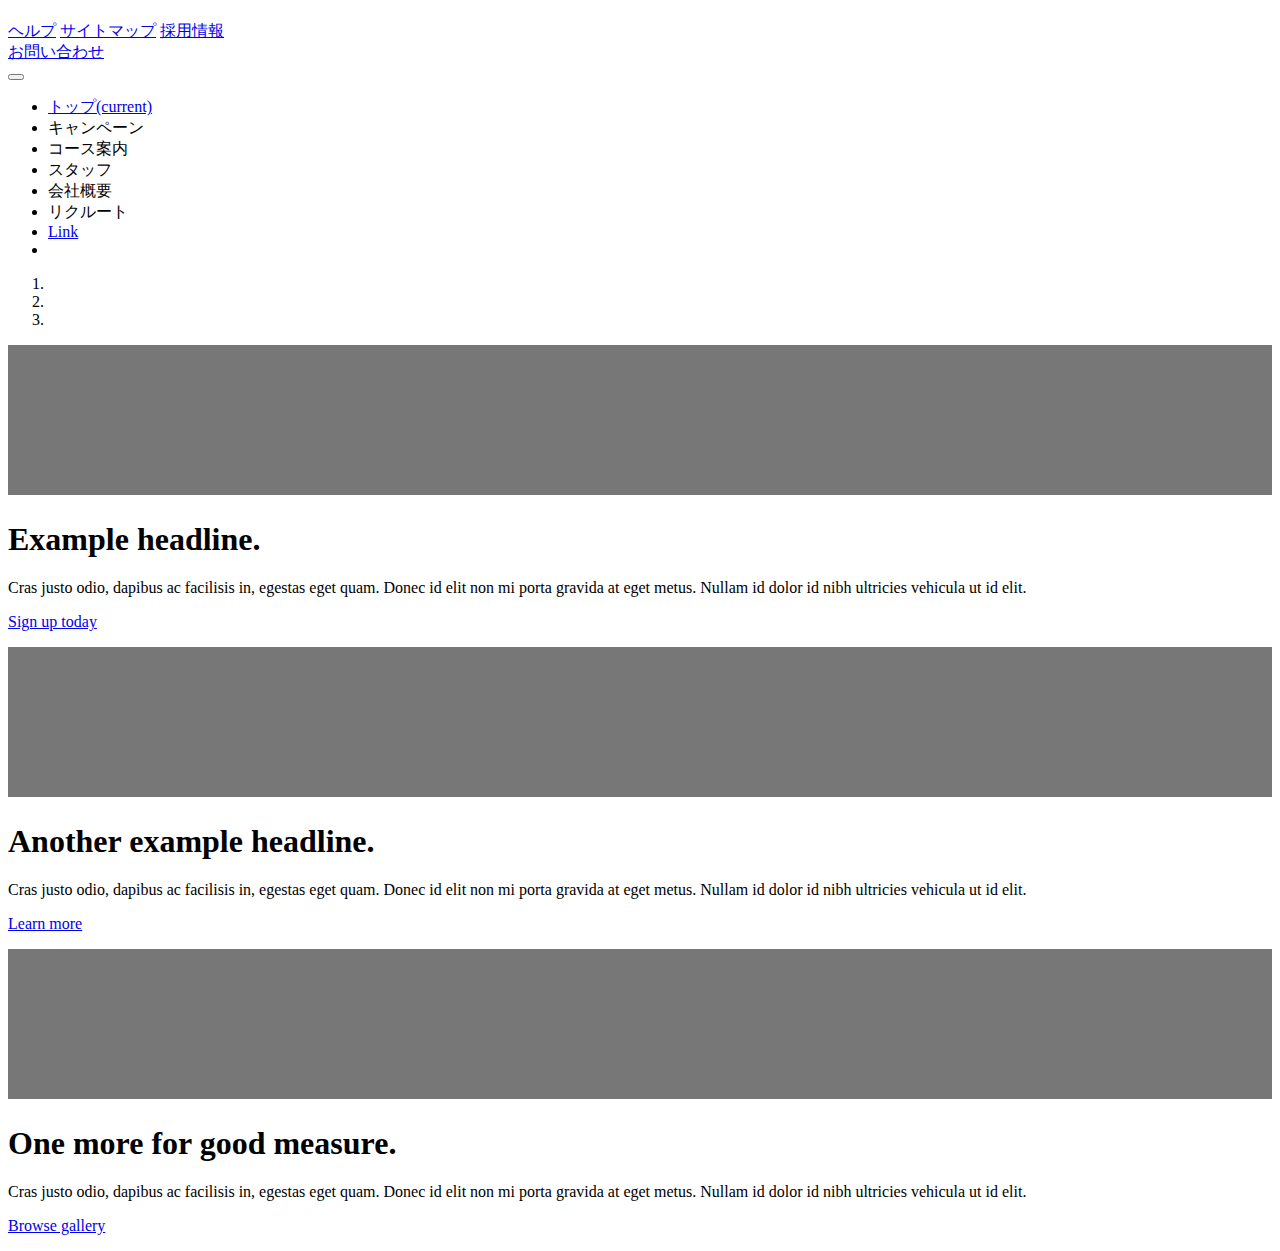
==== assets/index.html @ 90643aac "add nav" ====
<!DOCTYPE html>
<html lang="ja">

<head>
    <meta charset="UTF-8">
    <title>SkyTravel</title>
    <meta name="viewport" content="width=, initial-scale=1.0">
    <link rel="stylesheet" href="css/style.css">
    <link rel="stylesheet" href="https://maxcdn.bootstrapcdn.com/font-awesome/4.6.2/css/font-awesome.min.css" />
    <link rel="icon" type="image/png" href="images/favicon.png">
</head>

<body>
    <header>
        <div class="container flex-column flex-md-row align-items-center p-3 px-md-4">
            <h1 class="my-0 mr-md-auto font-weight-normal"><a href="images/logo.png" alt="スカイトラベル"></a></h1>
            <nav class="my-2 my-md-0 mr-md-3">
                <a class="p-2 text-dark" href="#">ヘルプ</a>
                <a class="p-2 text-dark" href="#">サイトマップ</a>
                <a class="p-2 text-dark" href="#">採用情報</a>
            </nav>
            <a class="btn btn-outline-primary" href="#recruit">お問い合わせ</a>
        </div>
        <nav class="navbar navbar-expand-md navbar-dark bg-primary">
            <div class="container">
                <button class="navbar-toggler" type="button" data-toggle="collapse" data-target="#navbarCollapse" aria-controls="navbarCollapse" aria-expanded="false" aria-label="Toggle navigation">
                    <span class="navbar-toggler-icon"></span>
                </button>
            </div>
            <div class="collapse navbar-collapse" id="navbarCollapse">
                <ul class="navbar-nav mx-auto d-flexjustify-content-around w-100">
                    <li class="nav-item active">
                        <a class="nav-link" href="#index.html">トップ<span>(current)</span></a></li>
                    <li class="nav-link" href="#campain">キャンペーン</li>
                    <li class="nav-link" href="#course">コース案内</li>
                    <li class="nav-link" href="#staff">スタッフ</li>
                    <li class="nav-link" href="#corporate">会社概要</li>
                    <li class="nav-link" href="#recruit">リクルート</li>
                    </li>
                    <li class="nav-item">
                        <a class="nav-link" href="#">Link</a>
                    </li>
                    <li class="nav-item">
                    </li>
                </ul>
            </div>
        </nav>
    </header>
    <main>
        <div id="myCarousel" class="carousel slide" data-ride="carousel">
            <ol class="carousel-indicators">
                <li data-target="#myCarousel" data-slide-to="0" class="active"></li>
                <li data-target="#myCarousel" data-slide-to="1"></li>
                <li data-target="#myCarousel" data-slide-to="2"></li>
            </ol>
            <div class="carousel-inner">
                <div class="carousel-item active">
                    <svg class="bd-placeholder-img" width="100%" height="100%" xmlns="http://www.w3.org/2000/svg" preserveAspectRatio="xMidYMid slice" focusable="false" role="img">
                        <rect width="100%" height="100%" fill="#777" /></svg>
                    <div class="container">
                        <div class="carousel-caption text-left">
                            <h1>Example headline.</h1>
                            <p>Cras justo odio, dapibus ac facilisis in, egestas eget quam. Donec id elit non mi porta gravida at eget metus. Nullam id dolor id nibh ultricies vehicula ut id elit.</p>
                            <p><a class="btn btn-lg btn-primary" href="#" role="button">Sign up today</a></p>
                        </div>
                    </div>
                </div>
                <div class="carousel-item">
                    <svg class="bd-placeholder-img" width="100%" height="100%" xmlns="http://www.w3.org/2000/svg" preserveAspectRatio="xMidYMid slice" focusable="false" role="img">
                        <rect width="100%" height="100%" fill="#777" /></svg>
                    <div class="container">
                        <div class="carousel-caption">
                            <h1>Another example headline.</h1>
                            <p>Cras justo odio, dapibus ac facilisis in, egestas eget quam. Donec id elit non mi porta gravida at eget metus. Nullam id dolor id nibh ultricies vehicula ut id elit.</p>
                            <p><a class="btn btn-lg btn-primary" href="#" role="button">Learn more</a></p>
                        </div>
                    </div>
                </div>
                <div class="carousel-item">
                    <svg class="bd-placeholder-img" width="100%" height="100%" xmlns="http://www.w3.org/2000/svg" preserveAspectRatio="xMidYMid slice" focusable="false" role="img">
                        <rect width="100%" height="100%" fill="#777" /></svg>
                    <div class="container">
                        <div class="carousel-caption text-right">
                            <h1>One more for good measure.</h1>
                            <p>Cras justo odio, dapibus ac facilisis in, egestas eget quam. Donec id elit non mi porta gravida at eget metus. Nullam id dolor id nibh ultricies vehicula ut id elit.</p>
                            <p><a class="btn btn-lg btn-primary" href="#" role="button">Browse gallery</a></p>
                        </div>
                    </div>
                </div>
            </div>
            <a class="carousel-control-prev" href="#myCarousel" role="button" data-slide="prev">
                <span class="carousel-control-prev-icon" aria-hidden="true"></span>
                <span class="sr-only">Previous</span>
            </a>
            <a class="carousel-control-next" href="#myCarousel" role="button" data-slide="next">
                <span class="carousel-control-next-icon" aria-hidden="true"></span>
                <span class="sr-only">Next</span>
            </a>
        </div>
    </main>
    <script src="https://ajax.googleapis.com/ajax/libs/jquery/3.3.1/jquery.min.js"></script>
    <script src="js/bootstrap.bundle.min.js"></script>
</body>

</html>
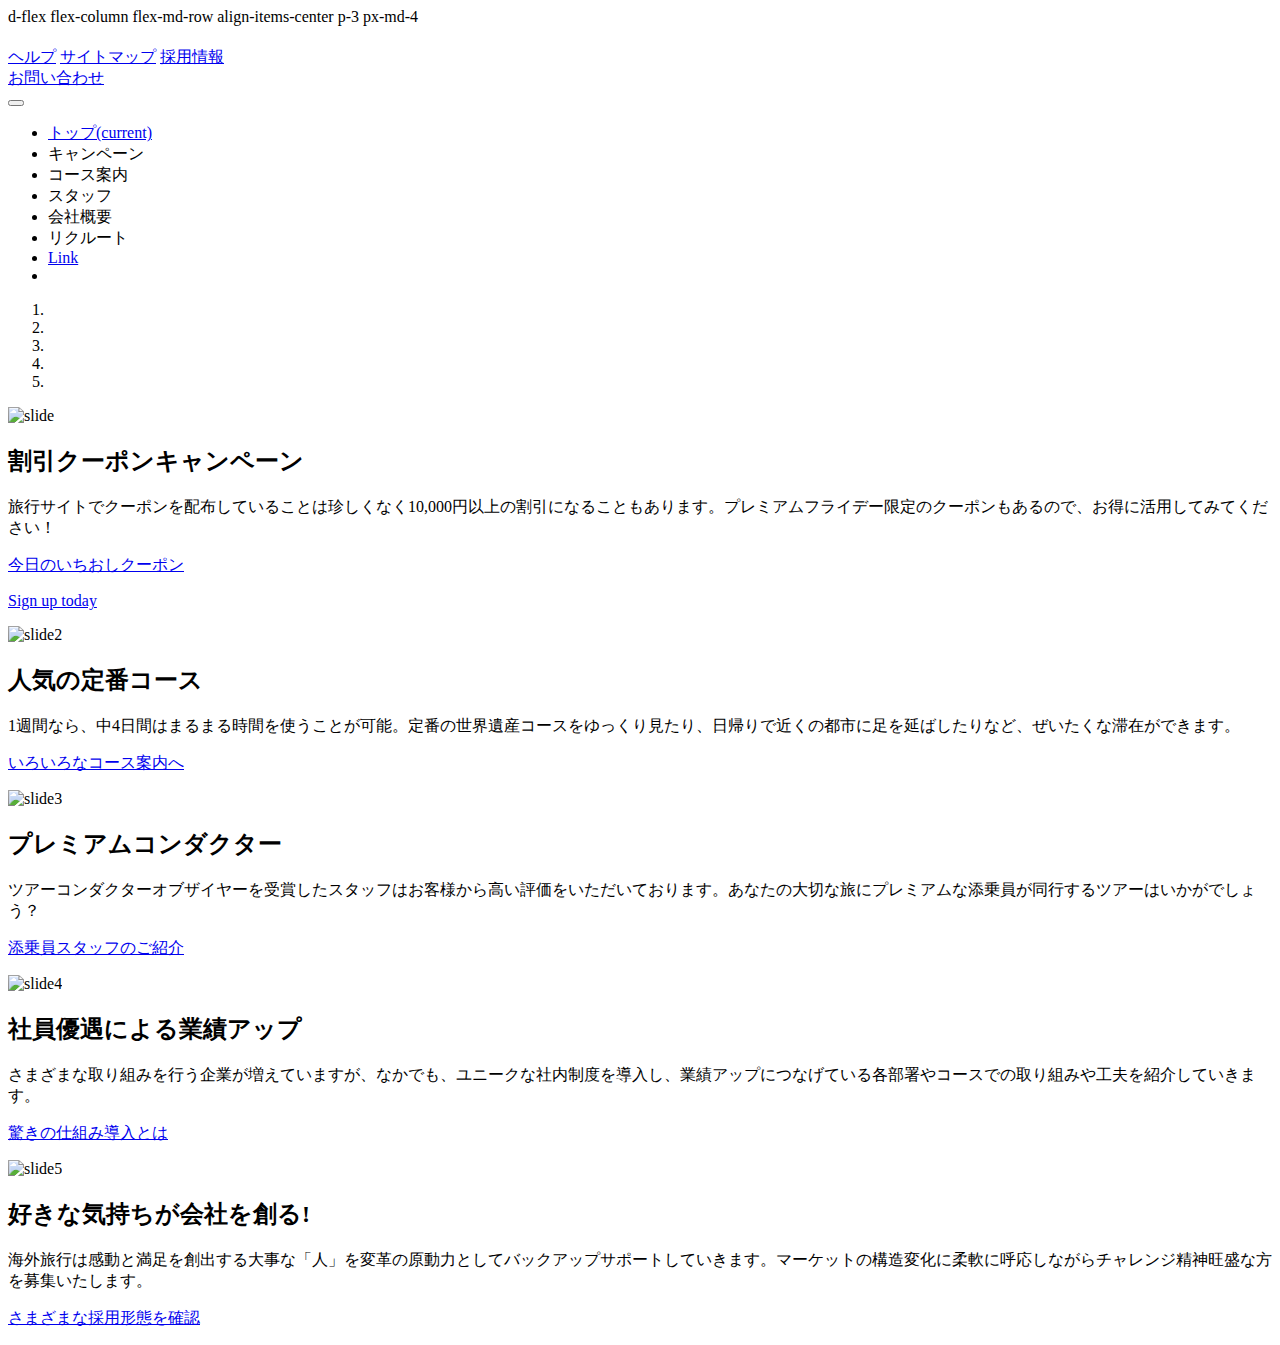
==== commit 33889820: "add carousel" ====
--- a/assets/index.html
+++ b/assets/index.html
@@ -12,8 +12,9 @@
 
 <body>
     <header>
-        <div class="container flex-column flex-md-row align-items-center p-3 px-md-4">
-            <h1 class="my-0 mr-md-auto font-weight-normal"><a href="images/logo.png" alt="スカイトラベル"></a></h1>
+      <div class="mb-3 bg-white border-bottom shadow-sm">d-flex flex-column flex-md-row align-items-center p-3 px-md-4
+        <div class="container flex-column flex-md-row align-items-center p-3">
+            <h1 class="px-md-4 my-0 mr-md-auto font-weight-normal"><a href="images/logo.png" alt="スカイトラベル"></a></h1>
             <nav class="my-2 my-md-0 mr-md-3">
                 <a class="p-2 text-dark" href="#">ヘルプ</a>
                 <a class="p-2 text-dark" href="#">サイトマップ</a>
@@ -47,47 +48,67 @@
         </nav>
     </header>
     <main>
-        <div id="myCarousel" class="carousel slide" data-ride="carousel">
+        <div id="myCarousel" class="container carousel slide" data-ride="carousel">
             <ol class="carousel-indicators">
                 <li data-target="#myCarousel" data-slide-to="0" class="active"></li>
                 <li data-target="#myCarousel" data-slide-to="1"></li>
                 <li data-target="#myCarousel" data-slide-to="2"></li>
+                <li data-target="#myCarousel" data-slide-to="3"></li>
+                <li data-target="#myCarousel" data-slide-to="4"></li>
             </ol>
             <div class="carousel-inner">
                 <div class="carousel-item active">
-                    <svg class="bd-placeholder-img" width="100%" height="100%" xmlns="http://www.w3.org/2000/svg" preserveAspectRatio="xMidYMid slice" focusable="false" role="img">
-                        <rect width="100%" height="100%" fill="#777" /></svg>
+                    <img src="images/slide01.jpg" alt="slide">
                     <div class="container">
-                        <div class="carousel-caption text-left">
-                            <h1>Example headline.</h1>
-                            <p>Cras justo odio, dapibus ac facilisis in, egestas eget quam. Donec id elit non mi porta gravida at eget metus. Nullam id dolor id nibh ultricies vehicula ut id elit.</p>
+                        <div class="carousel-caption text-left" >
+                            <h2>割引クーポンキャンペーン</h2>
+<p>旅行サイトでクーポンを配布していることは珍しくなく10,000円以上の割引になることもあります。プレミアムフライデー限定のクーポンもあるので、お得に活用してみてください！</p>
+<p><a class="btn btn-lg btn-primary" href="#campain" role="button">今日のいちおしクーポン</a></p>
                             <p><a class="btn btn-lg btn-primary" href="#" role="button">Sign up today</a></p>
                         </div>
                     </div>
                 </div>
                 <div class="carousel-item">
-                    <svg class="bd-placeholder-img" width="100%" height="100%" xmlns="http://www.w3.org/2000/svg" preserveAspectRatio="xMidYMid slice" focusable="false" role="img">
-                        <rect width="100%" height="100%" fill="#777" /></svg>
+                <img src="images/slide02.jpg" alt="slide2">
                     <div class="container">
                         <div class="carousel-caption">
-                            <h1>Another example headline.</h1>
-                            <p>Cras justo odio, dapibus ac facilisis in, egestas eget quam. Donec id elit non mi porta gravida at eget metus. Nullam id dolor id nibh ultricies vehicula ut id elit.</p>
-                            <p><a class="btn btn-lg btn-primary" href="#" role="button">Learn more</a></p>
+                            <h2>人気の定番コース</h2>
+<p>1週間なら、中4日間はまるまる時間を使うことが可能。定番の世界遺産コースをゆっくり見たり、日帰りで近くの都市に足を延ばしたりなど、ぜいたくな滞在ができます。</p>
+<p><a class="btn btn-lg btn-primary" href="#course" role="button">いろいろなコース案内へ</a></p>
                         </div>
                     </div>
                 </div>
                 <div class="carousel-item">
-                    <svg class="bd-placeholder-img" width="100%" height="100%" xmlns="http://www.w3.org/2000/svg" preserveAspectRatio="xMidYMid slice" focusable="false" role="img">
-                        <rect width="100%" height="100%" fill="#777" /></svg>
+                 <img src="images/slide03.jpg" alt="slide3">
                     <div class="container">
                         <div class="carousel-caption text-right">
-                            <h1>One more for good measure.</h1>
-                            <p>Cras justo odio, dapibus ac facilisis in, egestas eget quam. Donec id elit non mi porta gravida at eget metus. Nullam id dolor id nibh ultricies vehicula ut id elit.</p>
-                            <p><a class="btn btn-lg btn-primary" href="#" role="button">Browse gallery</a></p>
+                            <h2>プレミアムコンダクター</h2>
+<p>ツアーコンダクターオブザイヤーを受賞したスタッフはお客様から高い評価をいただいております。あなたの大切な旅にプレミアムな添乗員が同行するツアーはいかがでしょう？</p>
+<p><a class="btn btn-lg btn-primary" href="#staff" role="button">添乗員スタッフのご紹介</a></p>
                         </div>
                     </div>
                 </div>
-            </div>
+                <div class="carousel-item">
+                <img src="images/slide04.jpg" alt="slide4">
+                    <div class="container">
+                        <div class="carousel-caption">
+                            <h2>社員優遇による業績アップ</h2>
+<p>さまざまな取り組みを行う企業が増えていますが、なかでも、ユニークな社内制度を導入し、業績アップにつなげている各部署やコースでの取り組みや工夫を紹介していきます。</p>
+<p><a class="btn btn-lg btn-primary" href="#corporate" role="button">驚きの仕組み導入とは</a></p>
+                        </div>
+                    </div>
+                </div>
+                <div class="carousel-item">
+                 <img src="images/slide05.jpg" alt="slide5">
+                    <div class="container">
+                        <div class="carousel-caption text-right style="top:50px">
+                         <h2>好きな気持ちが会社を創る!</h2>
+<p>海外旅行は感動と満足を創出する大事な「人」を変革の原動力としてバックアップサポートしていきます。マーケットの構造変化に柔軟に呼応しながらチャレンジ精神旺盛な方を募集いたします。</p>
+<p><a class="btn btn-lg btn-primary" href="#recruit" role="button">さまざまな採用形態を確認</a></p>
+
+                        </div>
+                    </div>
+                </div>
             <a class="carousel-control-prev" href="#myCarousel" role="button" data-slide="prev">
                 <span class="carousel-control-prev-icon" aria-hidden="true"></span>
                 <span class="sr-only">Previous</span>
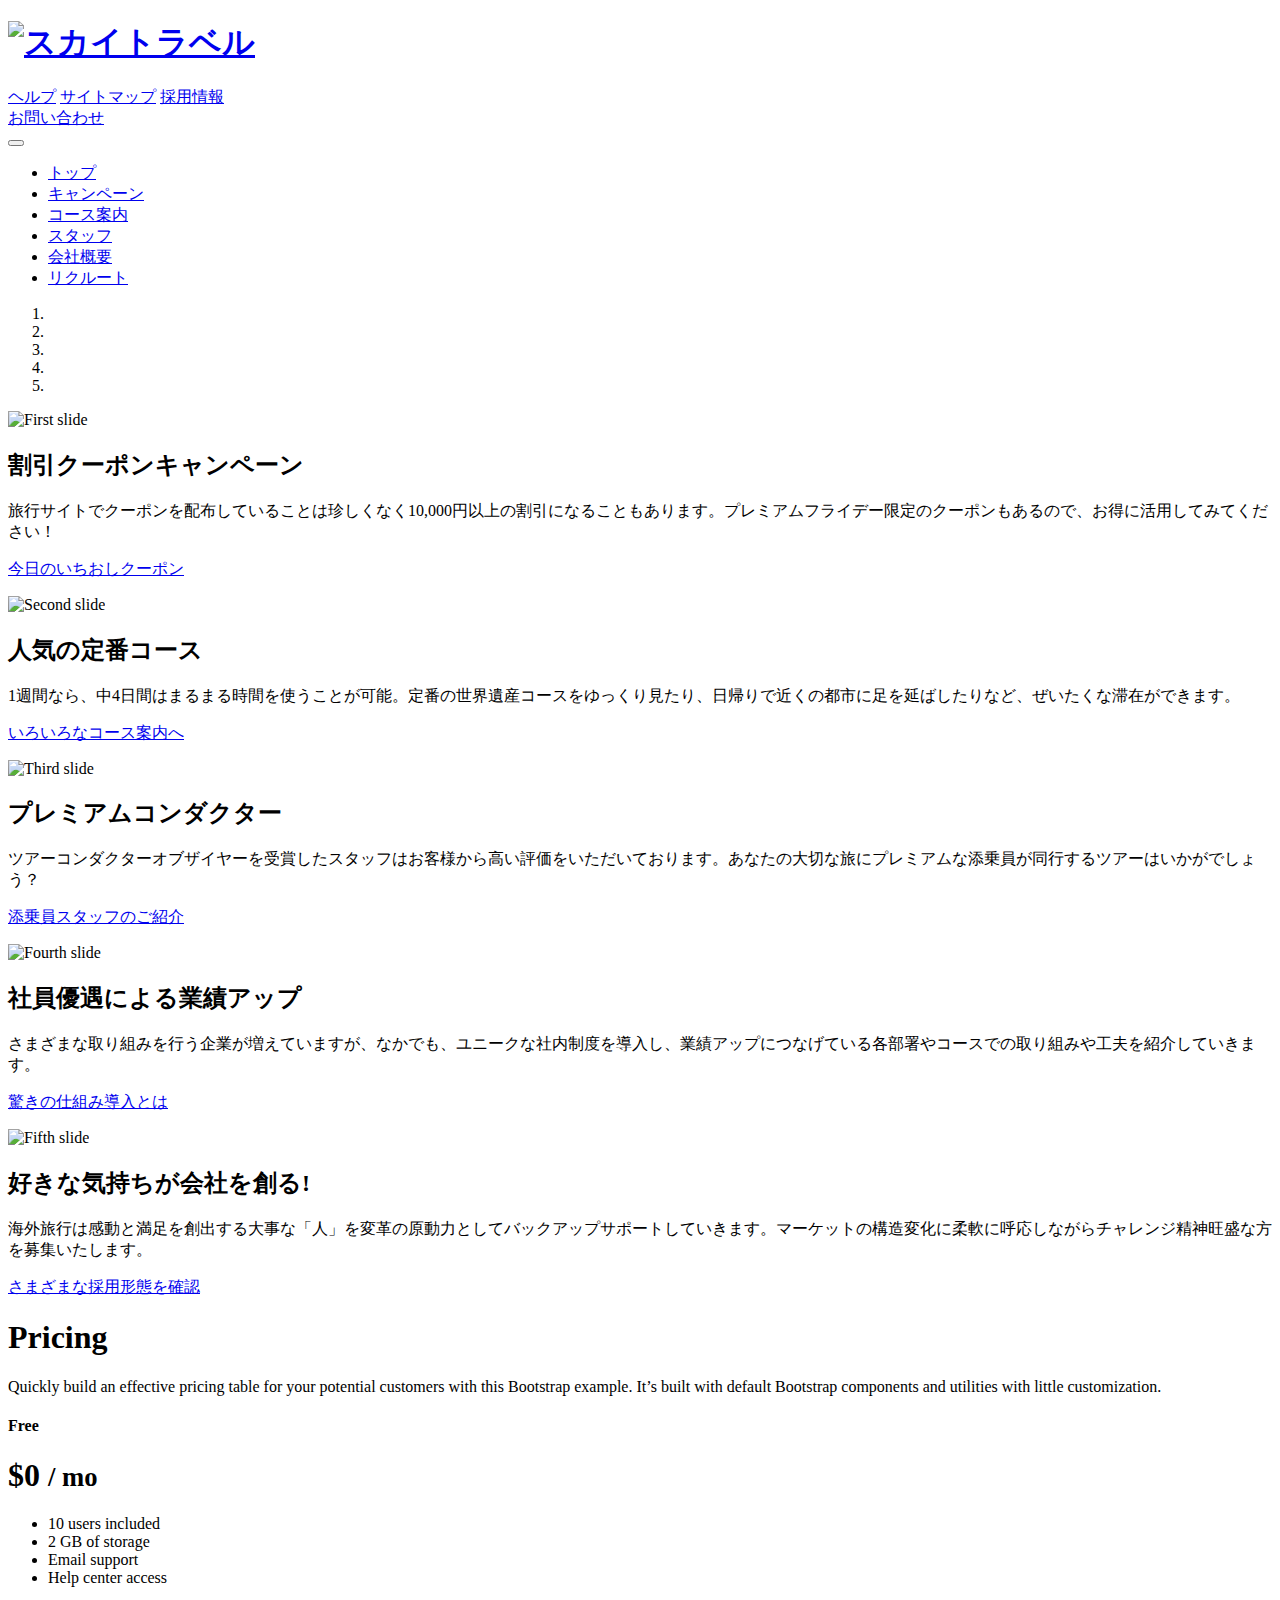
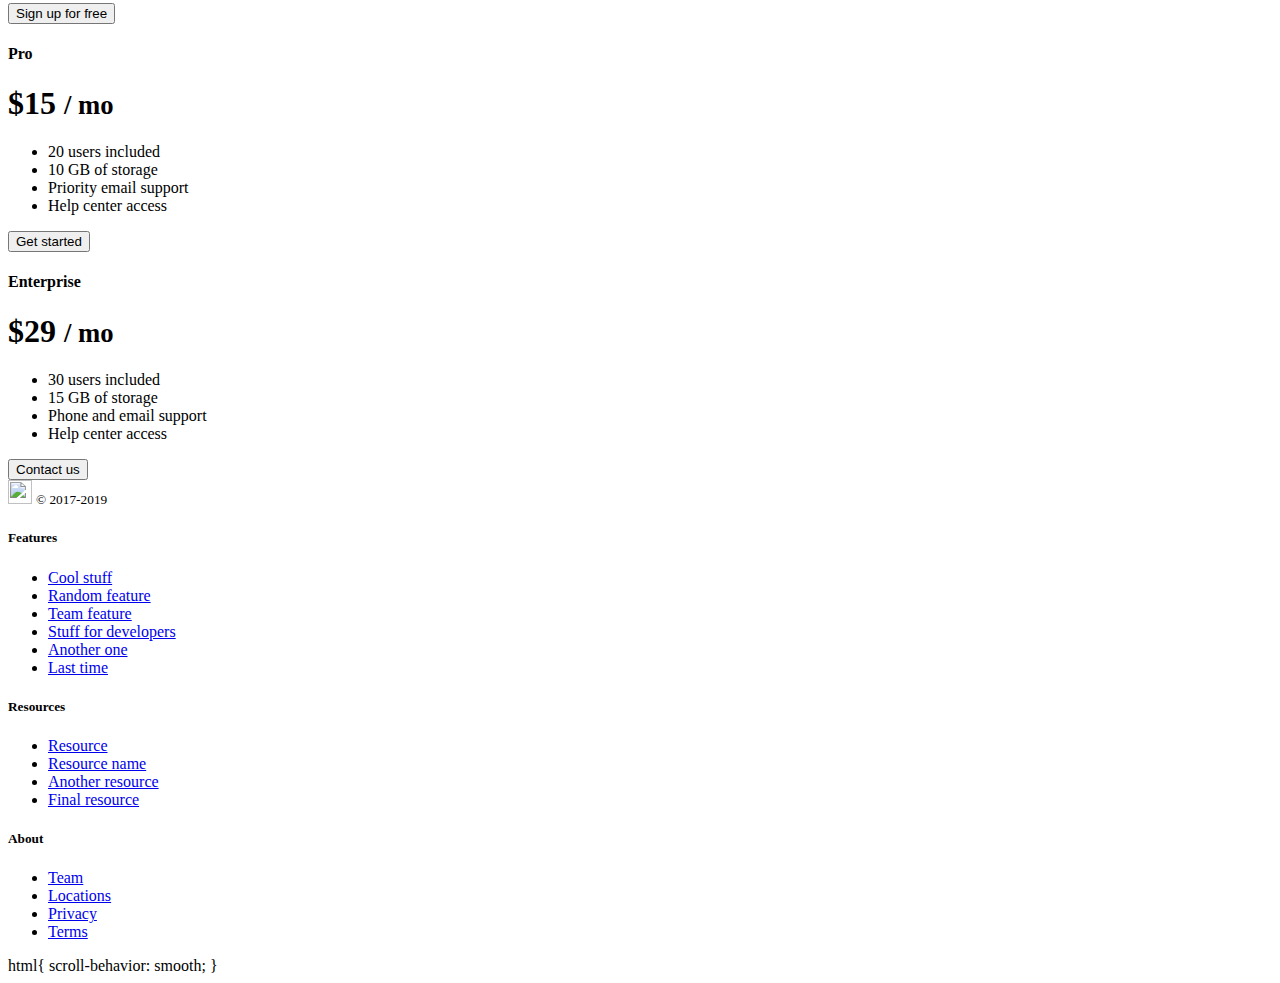
==== commit 6c75095a: "add campain" ====
--- a/assets/index.html
+++ b/assets/index.html
@@ -4,7 +4,7 @@
 <head>
     <meta charset="UTF-8">
     <title>SkyTravel</title>
-    <meta name="viewport" content="width=, initial-scale=1.0">
+    <meta name="viewport" content="width=device-width, initial-scale=1.0">
     <link rel="stylesheet" href="css/style.css">
     <link rel="stylesheet" href="https://maxcdn.bootstrapcdn.com/font-awesome/4.6.2/css/font-awesome.min.css" />
     <link rel="icon" type="image/png" href="images/favicon.png">
@@ -12,9 +12,8 @@
 
 <body>
     <header>
-      <div class="mb-3 bg-white border-bottom shadow-sm">d-flex flex-column flex-md-row align-items-center p-3 px-md-4
-        <div class="container flex-column flex-md-row align-items-center p-3">
-            <h1 class="px-md-4 my-0 mr-md-auto font-weight-normal"><a href="images/logo.png" alt="スカイトラベル"></a></h1>
+        <div class="container d-flex flex-column flex-md-row align-items-center p-3 px-md-4">
+            <h1 class="my-0 mr-md-auto font-weight-normal"><a href="#"><img src="images/logo.png" alt="スカイトラベル"></a></h1>
             <nav class="my-2 my-md-0 mr-md-3">
                 <a class="p-2 text-dark" href="#">ヘルプ</a>
                 <a class="p-2 text-dark" href="#">サイトマップ</a>
@@ -27,28 +26,33 @@
                 <button class="navbar-toggler" type="button" data-toggle="collapse" data-target="#navbarCollapse" aria-controls="navbarCollapse" aria-expanded="false" aria-label="Toggle navigation">
                     <span class="navbar-toggler-icon"></span>
                 </button>
-            </div>
-            <div class="collapse navbar-collapse" id="navbarCollapse">
-                <ul class="navbar-nav mx-auto d-flexjustify-content-around w-100">
-                    <li class="nav-item active">
-                        <a class="nav-link" href="#index.html">トップ<span>(current)</span></a></li>
-                    <li class="nav-link" href="#campain">キャンペーン</li>
-                    <li class="nav-link" href="#course">コース案内</li>
-                    <li class="nav-link" href="#staff">スタッフ</li>
-                    <li class="nav-link" href="#corporate">会社概要</li>
-                    <li class="nav-link" href="#recruit">リクルート</li>
-                    </li>
-                    <li class="nav-item">
-                        <a class="nav-link" href="#">Link</a>
-                    </li>
-                    <li class="nav-item">
-                    </li>
-                </ul>
+                <div class="collapse navbar-collapse" id="navbarCollapse">
+                    <ul class="navbar-nav mx-auto d-flex justify-content-between w-100">
+                        <li class="nav-item active">
+                            <a class="nav-link" href="index.html">トップ</a>
+                        </li>
+                        <li class="nav-item">
+                            <a href="#campain" class="nav-link">キャンペーン</a>
+                        </li>
+                        <li class="nav-item">
+                            <a href="#course" class="nav-link">コース案内</a>
+                        </li>
+                        <li class="nav-item">
+                            <a href="#staff" class="nav-link">スタッフ</a>
+                        </li>
+                        <li class="nav-item">
+                            <a href="#corporate" class="nav-link">会社概要</a>
+                        </li>
+                        <li class="nav-item">
+                            <a href="#recruit" class="nav-link">リクルート</a>
+                        </li>
+                    </ul>
+                </div>
             </div>
         </nav>
     </header>
     <main>
-        <div id="myCarousel" class="container carousel slide" data-ride="carousel">
+        <div id="myCarousel" class="carousel slide" data-ride="carousel">
             <ol class="carousel-indicators">
                 <li data-target="#myCarousel" data-slide-to="0" class="active"></li>
                 <li data-target="#myCarousel" data-slide-to="1"></li>
@@ -58,57 +62,56 @@
             </ol>
             <div class="carousel-inner">
                 <div class="carousel-item active">
-                    <img src="images/slide01.jpg" alt="slide">
-                    <div class="container">
-                        <div class="carousel-caption text-left" >
+                    <img src="images/slide01.jpg" alt="First slide">
+                    <div class="container">
+                        <div class="carousel-caption text-left">
                             <h2>割引クーポンキャンペーン</h2>
-<p>旅行サイトでクーポンを配布していることは珍しくなく10,000円以上の割引になることもあります。プレミアムフライデー限定のクーポンもあるので、お得に活用してみてください！</p>
-<p><a class="btn btn-lg btn-primary" href="#campain" role="button">今日のいちおしクーポン</a></p>
-                            <p><a class="btn btn-lg btn-primary" href="#" role="button">Sign up today</a></p>
-                        </div>
-                    </div>
-                </div>
-                <div class="carousel-item">
-                <img src="images/slide02.jpg" alt="slide2">
+                            <p>旅行サイトでクーポンを配布していることは珍しくなく10,000円以上の割引になることもあります。プレミアムフライデー限定のクーポンもあるので、お得に活用してみてください！</p>
+                            <p><a class="btn btn-lg btn-primary" href="#campain" role="button">今日のいちおしクーポン</a></p>
+                        </div>
+                    </div>
+                </div>
+                <div class="carousel-item">
+                    <img src="images/slide02.jpg" alt=" Second slide">
                     <div class="container">
                         <div class="carousel-caption">
                             <h2>人気の定番コース</h2>
-<p>1週間なら、中4日間はまるまる時間を使うことが可能。定番の世界遺産コースをゆっくり見たり、日帰りで近くの都市に足を延ばしたりなど、ぜいたくな滞在ができます。</p>
-<p><a class="btn btn-lg btn-primary" href="#course" role="button">いろいろなコース案内へ</a></p>
-                        </div>
-                    </div>
-                </div>
-                <div class="carousel-item">
-                 <img src="images/slide03.jpg" alt="slide3">
+                            <p>1週間なら、中4日間はまるまる時間を使うことが可能。定番の世界遺産コースをゆっくり見たり、日帰りで近くの都市に足を延ばしたりなど、ぜいたくな滞在ができます。</p>
+                            <p><a class="btn btn-lg btn-primary" href="#course" role="button">いろいろなコース案内へ</a></p>
+                        </div>
+                    </div>
+                </div>
+                <div class="carousel-item">
+                    <img src="images/slide03.jpg" alt="Third slide">
                     <div class="container">
                         <div class="carousel-caption text-right">
                             <h2>プレミアムコンダクター</h2>
-<p>ツアーコンダクターオブザイヤーを受賞したスタッフはお客様から高い評価をいただいております。あなたの大切な旅にプレミアムな添乗員が同行するツアーはいかがでしょう？</p>
-<p><a class="btn btn-lg btn-primary" href="#staff" role="button">添乗員スタッフのご紹介</a></p>
-                        </div>
-                    </div>
-                </div>
-                <div class="carousel-item">
-                <img src="images/slide04.jpg" alt="slide4">
-                    <div class="container">
-                        <div class="carousel-caption">
+                            <p>ツアーコンダクターオブザイヤーを受賞したスタッフはお客様から高い評価をいただいております。あなたの大切な旅にプレミアムな添乗員が同行するツアーはいかがでしょう？</p>
+                            <p><a class="btn btn-lg btn-primary" href="#staff" role="button">添乗員スタッフのご紹介</a></p>
+                        </div>
+                    </div>
+                </div>
+                <div class="carousel-item">
+                    <img src="images/slide04.jpg" alt="Fourth slide">
+                    <div class="container">
+                        <div class="carousel-caption text-right">
                             <h2>社員優遇による業績アップ</h2>
-<p>さまざまな取り組みを行う企業が増えていますが、なかでも、ユニークな社内制度を導入し、業績アップにつなげている各部署やコースでの取り組みや工夫を紹介していきます。</p>
-<p><a class="btn btn-lg btn-primary" href="#corporate" role="button">驚きの仕組み導入とは</a></p>
-                        </div>
-                    </div>
-                </div>
-                <div class="carousel-item">
-                 <img src="images/slide05.jpg" alt="slide5">
-                    <div class="container">
-                        <div class="carousel-caption text-right style="top:50px">
-                         <h2>好きな気持ちが会社を創る!</h2>
-<p>海外旅行は感動と満足を創出する大事な「人」を変革の原動力としてバックアップサポートしていきます。マーケットの構造変化に柔軟に呼応しながらチャレンジ精神旺盛な方を募集いたします。</p>
-<p><a class="btn btn-lg btn-primary" href="#recruit" role="button">さまざまな採用形態を確認</a></p>
-
-                        </div>
-                    </div>
-                </div>
+                            <p>さまざまな取り組みを行う企業が増えていますが、なかでも、ユニークな社内制度を導入し、業績アップにつなげている各部署やコースでの取り組みや工夫を紹介していきます。</p>
+                            <p><a class="btn btn-lg btn-primary" href="#corporate" role="button">驚きの仕組み導入とは</a></p>
+                        </div>
+                    </div>
+                </div>
+                <div class="carousel-item">
+                    <img src="images/slide05.jpg" alt="Fifth slide">
+                    <div class="container">
+                        <div class="carousel-caption text-right" style="top:50px">
+                            <h2>好きな気持ちが会社を創る!</h2>
+                            <p>海外旅行は感動と満足を創出する大事な「人」を変革の原動力としてバックアップサポートしていきます。マーケットの構造変化に柔軟に呼応しながらチャレンジ精神旺盛な方を募集いたします。</p>
+                            <p><a class="btn btn-lg btn-primary" href="#recruit" role="button">さまざまな採用形態を確認</a></p>
+                        </div>
+                    </div>
+                </div>
+            </div>
             <a class="carousel-control-prev" href="#myCarousel" role="button" data-slide="prev">
                 <span class="carousel-control-prev-icon" aria-hidden="true"></span>
                 <span class="sr-only">Previous</span>
@@ -118,9 +121,105 @@
                 <span class="sr-only">Next</span>
             </a>
         </div>
+        <section class="container my-5" id="campain">
+            <div class="pricing-header px-3 py-3 pt-md-5 pb-md-4 mx-auto text-center">
+                <h1 class="display-4">Pricing</h1>
+                <p class="lead">Quickly build an effective pricing table for your potential customers with this Bootstrap example. It’s built with default Bootstrap components and utilities with little customization.</p>
+            </div>
+            <div class="card-deck mb-3 text-center">
+                <div class="card mb-4 shadow-sm">
+                    <div class="card-header">
+                        <h4 class="my-0 font-weight-normal">Free</h4>
+                    </div>
+                    <div class="card-body">
+                        <h1 class="card-title pricing-card-title">$0 <small class="text-muted">/ mo</small></h1>
+                        <ul class="list-unstyled mt-3 mb-4">
+                            <li>10 users included</li>
+                            <li>2 GB of storage</li>
+                            <li>Email support</li>
+                            <li>Help center access</li>
+                        </ul>
+                        <button type="button" class="btn btn-lg btn-block btn-outline-primary">Sign up for free</button>
+                    </div>
+                </div>
+                <div class="card mb-4 shadow-sm">
+                    <div class="card-header">
+                        <h4 class="my-0 font-weight-normal">Pro</h4>
+                    </div>
+                    <div class="card-body">
+                        <h1 class="card-title pricing-card-title">$15 <small class="text-muted">/ mo</small></h1>
+                        <ul class="list-unstyled mt-3 mb-4">
+                            <li>20 users included</li>
+                            <li>10 GB of storage</li>
+                            <li>Priority email support</li>
+                            <li>Help center access</li>
+                        </ul>
+                        <button type="button" class="btn btn-lg btn-block btn-primary">Get started</button>
+                    </div>
+                </div>
+                <div class="card mb-4 shadow-sm">
+                    <div class="card-header">
+                        <h4 class="my-0 font-weight-normal">Enterprise</h4>
+                    </div>
+                    <div class="card-body">
+                        <h1 class="card-title pricing-card-title">$29 <small class="text-muted">/ mo</small></h1>
+                        <ul class="list-unstyled mt-3 mb-4">
+                            <li>30 users included</li>
+                            <li>15 GB of storage</li>
+                            <li>Phone and email support</li>
+                            <li>Help center access</li>
+                        </ul>
+                        <button type="button" class="btn btn-lg btn-block btn-primary">Contact us</button>
+                    </div>
+                </div>
+            </div>
+        </section>
     </main>
-    <script src="https://ajax.googleapis.com/ajax/libs/jquery/3.3.1/jquery.min.js"></script>
+    <footer class="pt-4 my-md-5 pt-md-5 border-top">
+        <div class="container">
+            <div class="row">
+                <div class="col-12 col-md">
+                    <img class="mb-2" src="images/bootstrap-solid.svg" alt="" width="24" height="24">
+                    <small class="d-block mb-3 text-muted">&copy; 2017-2019</small>
+                </div>
+                <div class="col-6 col-md">
+                    <h5>Features</h5>
+                    <ul class="list-unstyled text-small">
+                        <li><a class="text-muted" href="#">Cool stuff</a></li>
+                        <li><a class="text-muted" href="#">Random feature</a></li>
+                        <li><a class="text-muted" href="#">Team feature</a></li>
+                        <li><a class="text-muted" href="#">Stuff for developers</a></li>
+                        <li><a class="text-muted" href="#">Another one</a></li>
+                        <li><a class="text-muted" href="#">Last time</a></li>
+                    </ul>
+                </div>
+                <div class="col-6 col-md">
+                    <h5>Resources</h5>
+                    <ul class="list-unstyled text-small">
+                        <li><a class="text-muted" href="#">Resource</a></li>
+                        <li><a class="text-muted" href="#">Resource name</a></li>
+                        <li><a class="text-muted" href="#">Another resource</a></li>
+                        <li><a class="text-muted" href="#">Final resource</a></li>
+                    </ul>
+                </div>
+                <div class="col-6 col-md">
+                    <h5>About</h5>
+                    <ul class="list-unstyled text-small">
+                        <li><a class="text-muted" href="#">Team</a></li>
+                        <li><a class="text-muted" href="#">Locations</a></li>
+                        <li><a class="text-muted" href="#">Privacy</a></li>
+                        <li><a class="text-muted" href="#">Terms</a></li>
+                    </ul>
+                </div>
+            </div>
+        </div>
+    </footer>
+    <script src="https://ajax.googleapis.com/ajax/libs/jquery/3.3.1/jquery.min.js">
+    </script>
     <script src="js/bootstrap.bundle.min.js"></script>
+    html{
+    scroll-behavior: smooth;
+}
 </body>
 
 </html>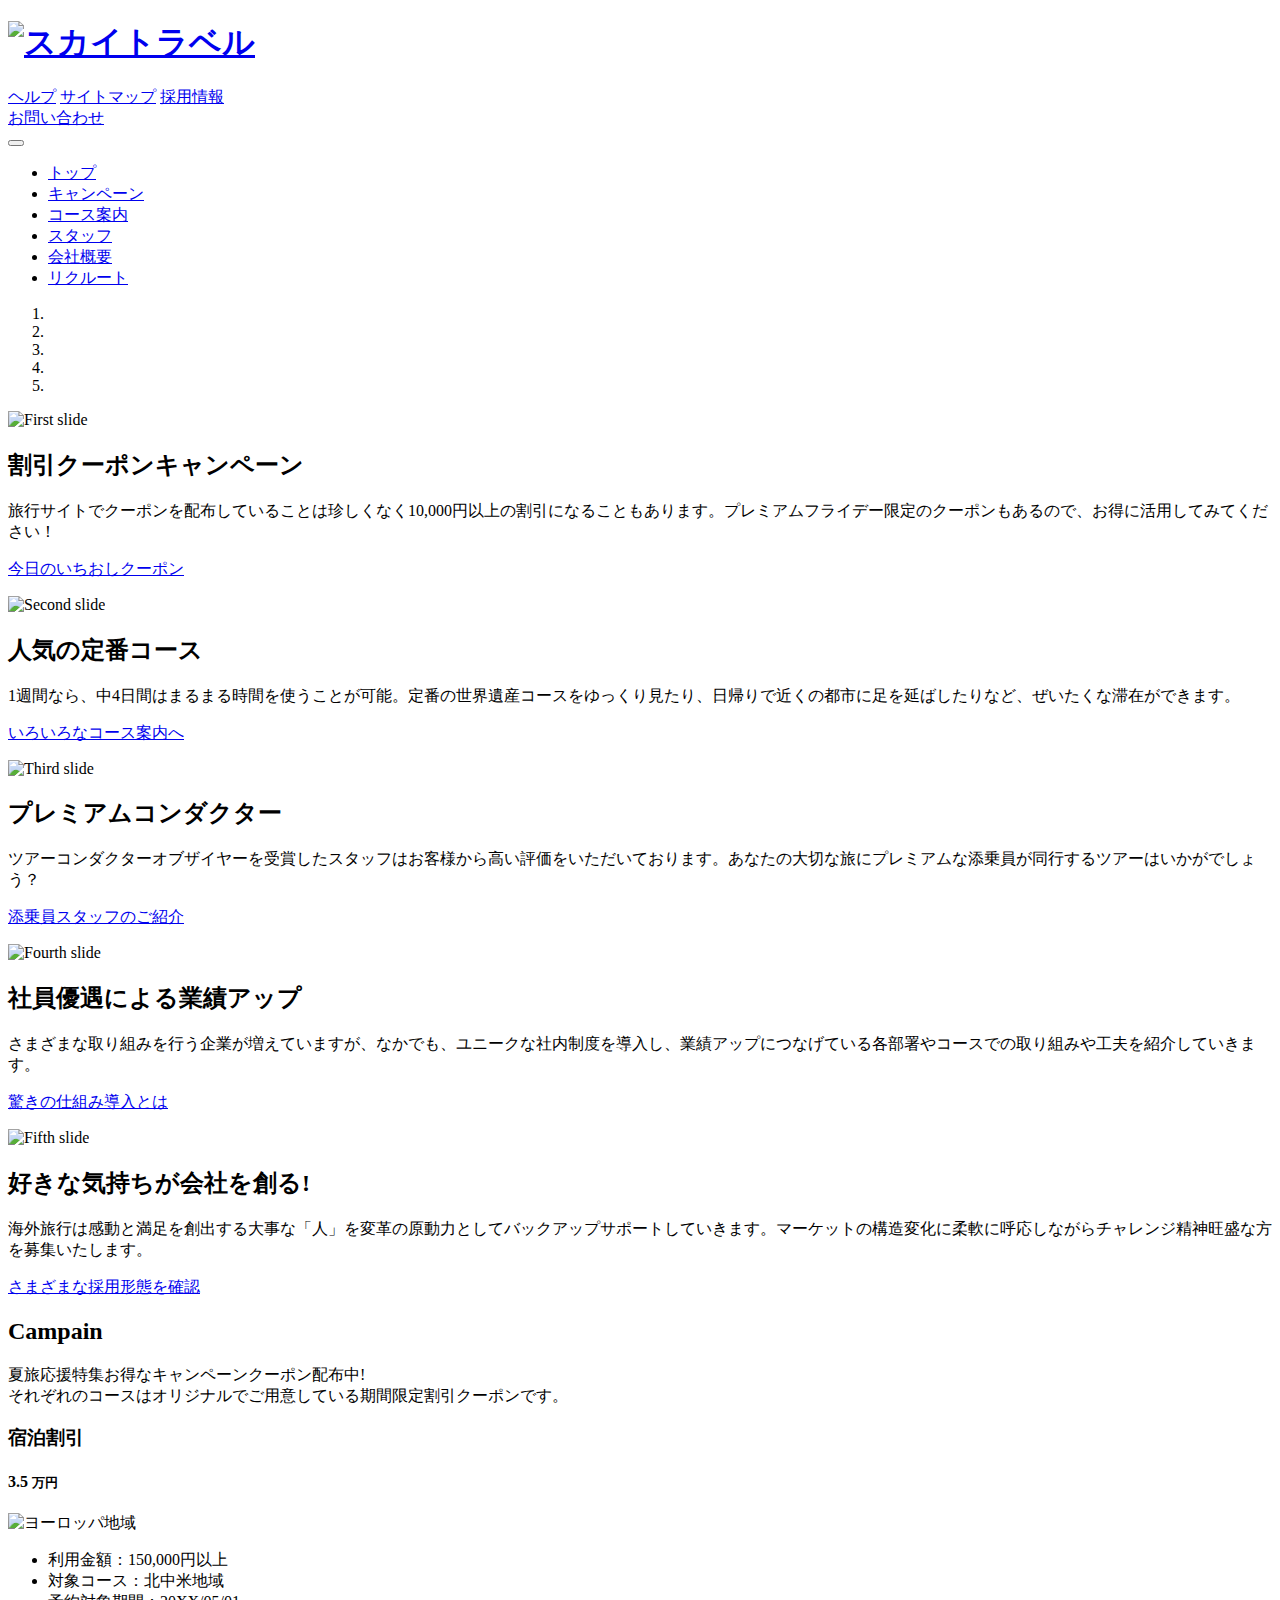
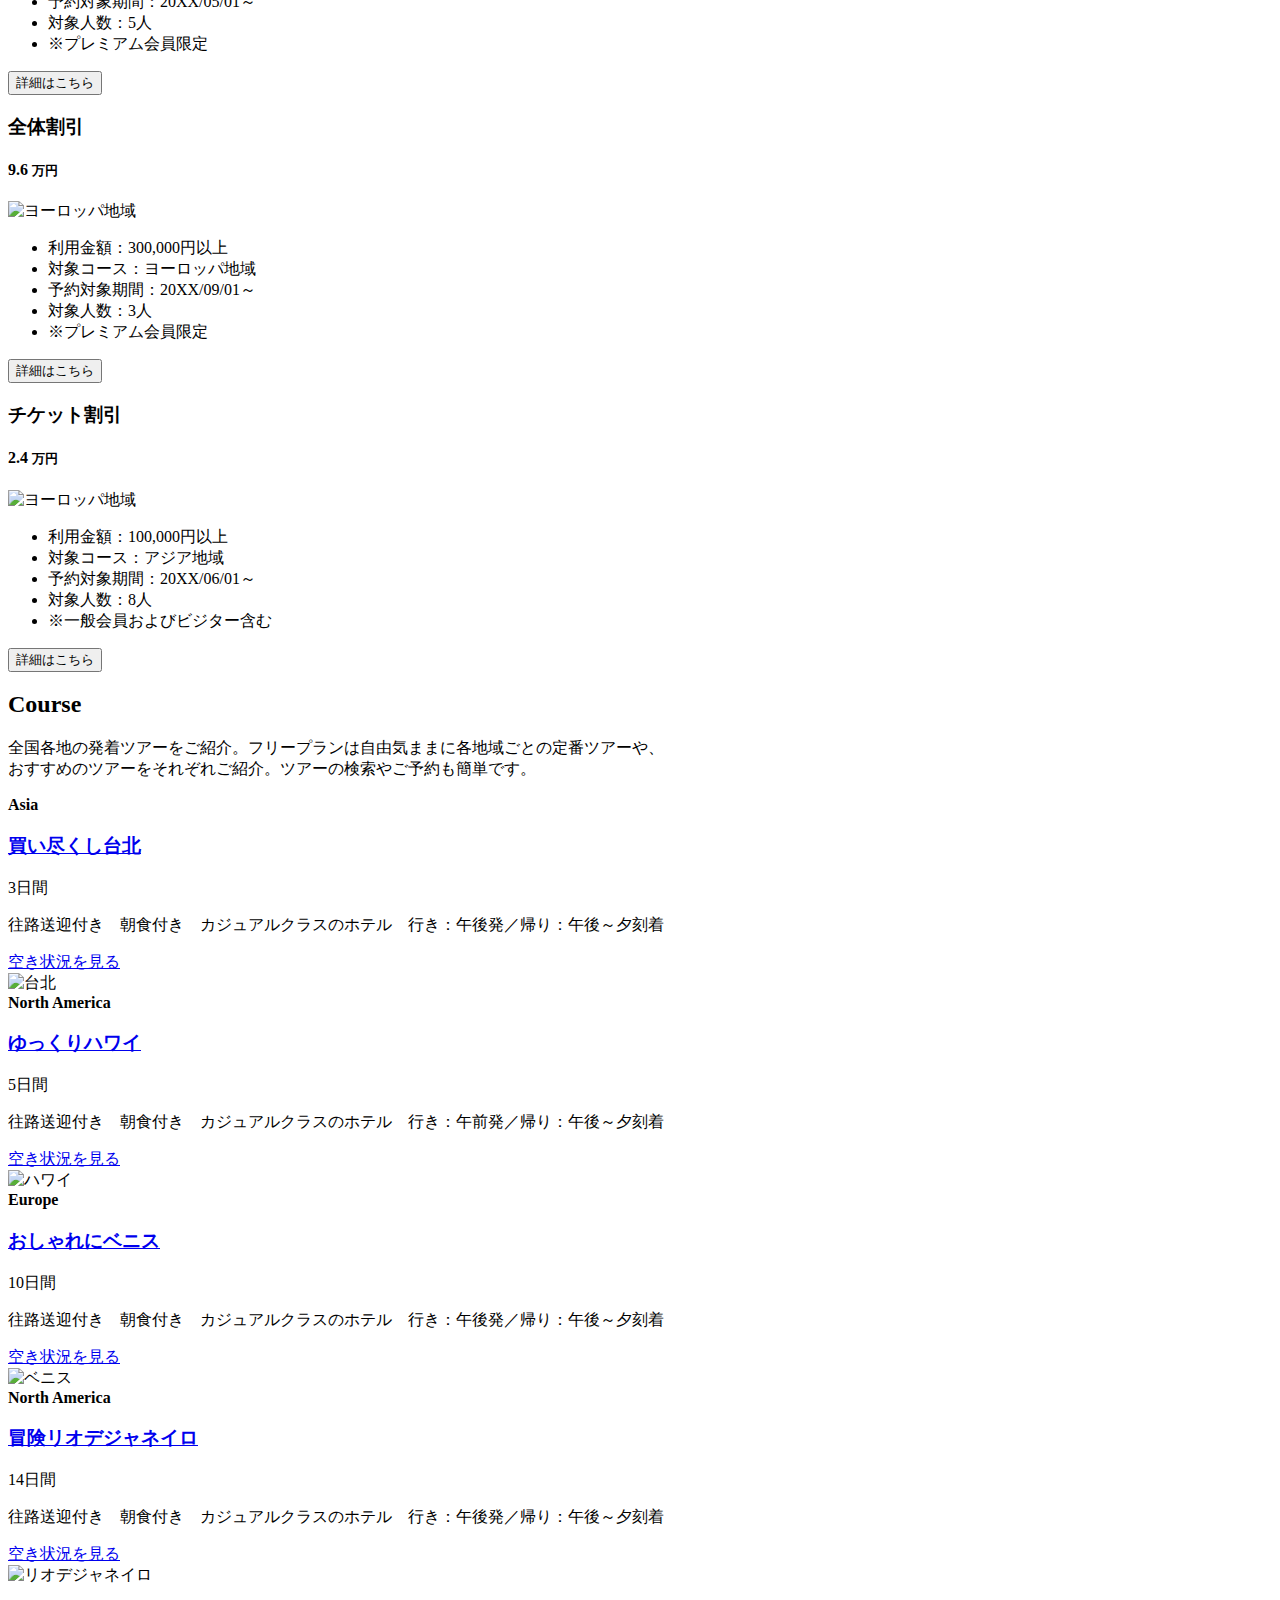
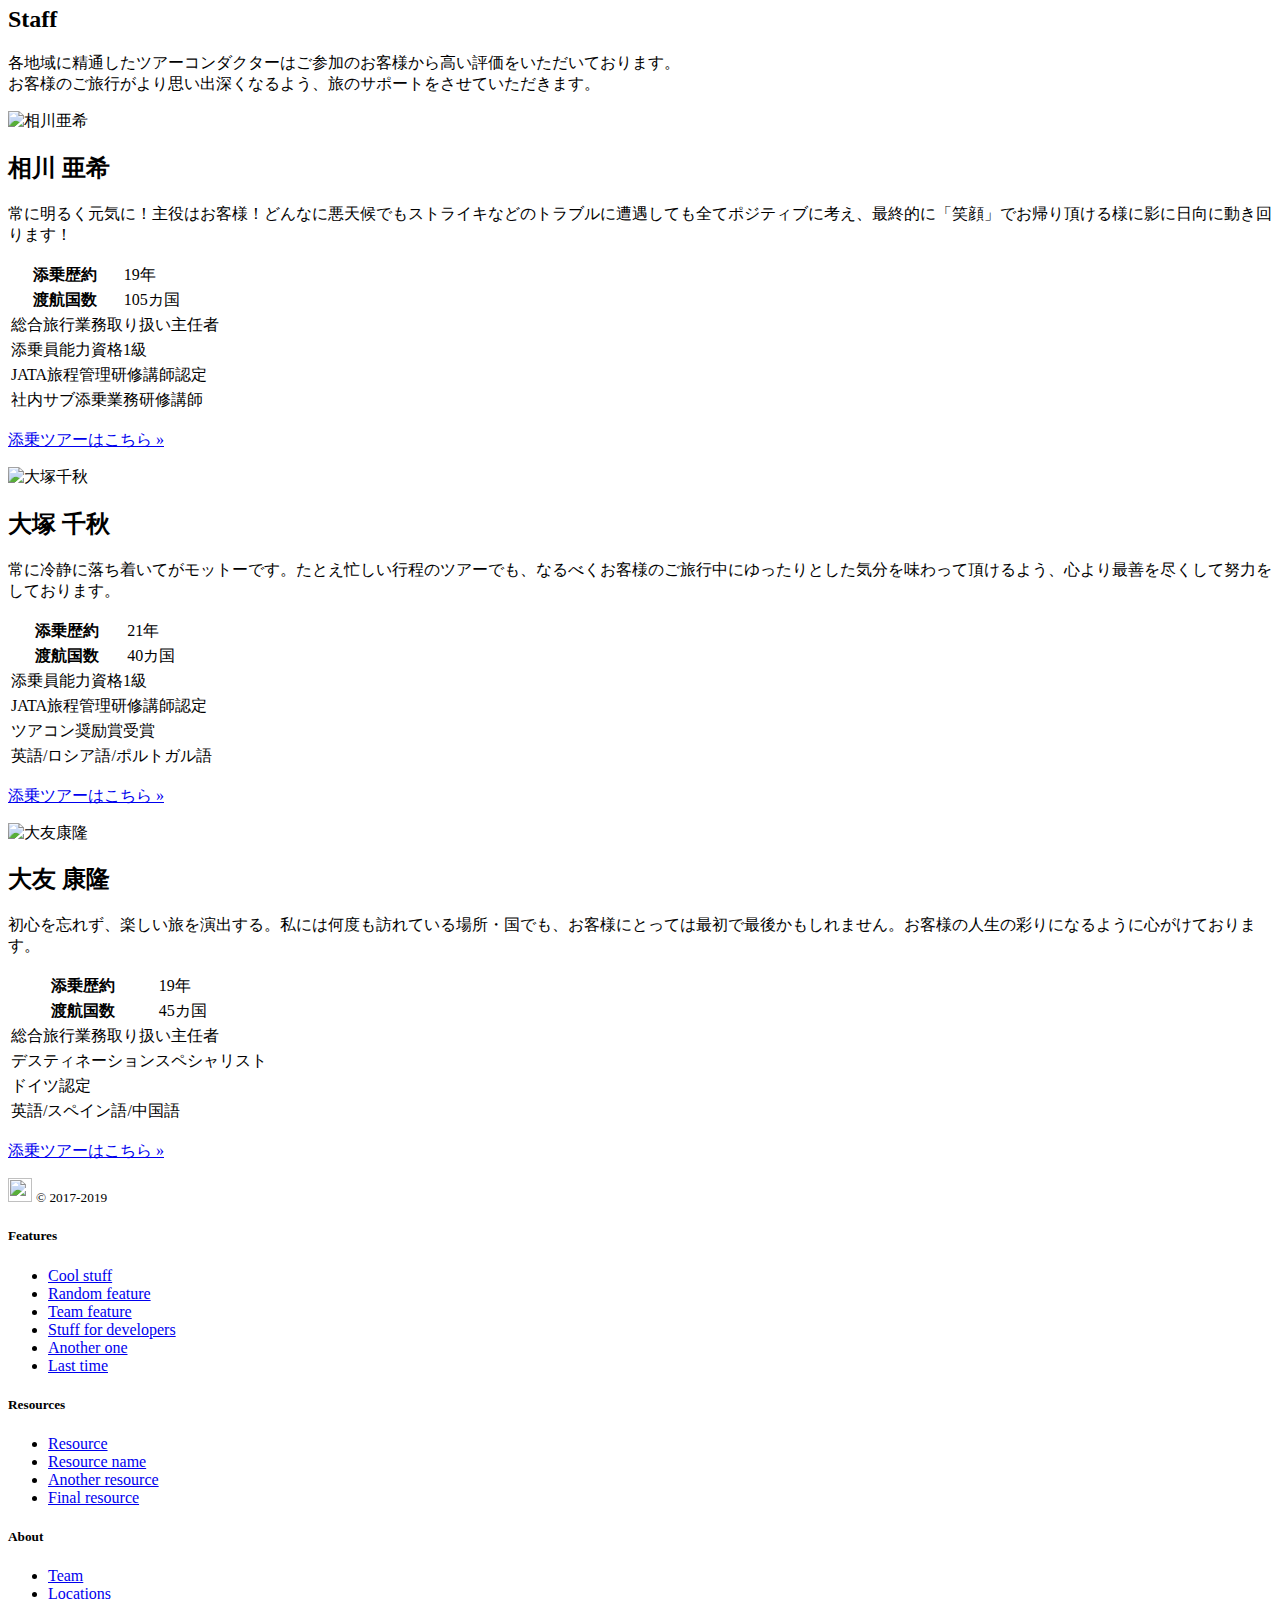
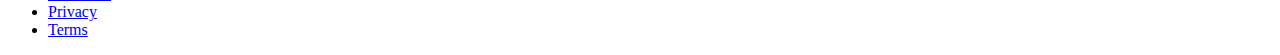
==== commit 9938cf55: "add staff" ====
--- a/assets/index.html
+++ b/assets/index.html
@@ -123,54 +123,224 @@
         </div>
         <section class="container my-5" id="campain">
             <div class="pricing-header px-3 py-3 pt-md-5 pb-md-4 mx-auto text-center">
-                <h1 class="display-4">Pricing</h1>
-                <p class="lead">Quickly build an effective pricing table for your potential customers with this Bootstrap example. It’s built with default Bootstrap components and utilities with little customization.</p>
+                <h2 class="display-4">Campain</h2>
+                <p class="lead">夏旅応援特集お得なキャンペーンクーポン配布中!<br>それぞれのコースはオリジナルでご用意している期間限定割引クーポンです。</p>
             </div>
             <div class="card-deck mb-3 text-center">
                 <div class="card mb-4 shadow-sm">
                     <div class="card-header">
-                        <h4 class="my-0 font-weight-normal">Free</h4>
+                        <h3 class="my-0 font-weight-normal">宿泊割引</h3>
                     </div>
                     <div class="card-body">
-                        <h1 class="card-title pricing-card-title">$0 <small class="text-muted">/ mo</small></h1>
-                        <ul class="list-unstyled mt-3 mb-4">
-                            <li>10 users included</li>
-                            <li>2 GB of storage</li>
-                            <li>Email support</li>
-                            <li>Help center access</li>
+                        <h4 class="card-title pricing-card-title font-weight-bold display-4 text-danger">3.5 <small class="text-muted"> 万円</small></h4>
+                        <img src="images/campain01.jpg" alt="ヨーロッパ地域" class="img-thumbnail">
+                        <ul class="list-group list-group-flush text-left mt-3 mb-4">
+                            <li class="list-group-item"><span class="font-weight-bold">利用金額</span>：150,000円以上</li>
+                            <li class="list-group-item"><span class="font-weight-bold">対象コース</span>：北中米地域</li>
+                            <li class="list-group-item"><span class="font-weight-bold">予約対象期間</span>：20XX/05/01～</li>
+                            <li class="list-group-item"><span class="font-weight-bold">対象人数</span>：5人</li>
+                            <li class="list-group-item text-muted small">※プレミアム会員限定</li>
                         </ul>
-                        <button type="button" class="btn btn-lg btn-block btn-outline-primary">Sign up for free</button>
+                        <button type="button" class="btn btn-lg btn-block btn-outline-primary">詳細はこちら</button>
                     </div>
                 </div>
                 <div class="card mb-4 shadow-sm">
                     <div class="card-header">
-                        <h4 class="my-0 font-weight-normal">Pro</h4>
+                        <h3 class="my-0 font-weight-normal">全体割引</h3>
                     </div>
                     <div class="card-body">
-                        <h1 class="card-title pricing-card-title">$15 <small class="text-muted">/ mo</small></h1>
-                        <ul class="list-unstyled mt-3 mb-4">
-                            <li>20 users included</li>
-                            <li>10 GB of storage</li>
-                            <li>Priority email support</li>
-                            <li>Help center access</li>
+                        <h4 class="card-title pricing-card-title font-weight-bold display-4 text-danger">9.6 <small class="text-muted"> 万円</small></h4>
+                        <img src="images/campain02.jpg" alt="ヨーロッパ地域" class="img-thumbnail">
+                        <ul class="list-group list-group-flush text-left mt-3 mb-4">
+                            <li class="list-group-item"><span class="font-weight-bold">利用金額</span>：300,000円以上</li>
+                            <li class="list-group-item"><span class="font-weight-bold">対象コース</span>：ヨーロッパ地域</li>
+                            <li class="list-group-item"><span class="font-weight-bold">予約対象期間</span>：20XX/09/01～</li>
+                            <li class="list-group-item"><span class="font-weight-bold">対象人数</span>：3人</li>
+                            <li class="list-group-item text-muted small">※プレミアム会員限定</li>
                         </ul>
-                        <button type="button" class="btn btn-lg btn-block btn-primary">Get started</button>
+                        <button type="button" class="btn btn-lg btn-block btn-outline-primary">詳細はこちら</button>
                     </div>
                 </div>
                 <div class="card mb-4 shadow-sm">
                     <div class="card-header">
-                        <h4 class="my-0 font-weight-normal">Enterprise</h4>
+                        <h3 class="my-0 font-weight-normal">チケット割引</h3>
                     </div>
                     <div class="card-body">
-                        <h1 class="card-title pricing-card-title">$29 <small class="text-muted">/ mo</small></h1>
-                        <ul class="list-unstyled mt-3 mb-4">
-                            <li>30 users included</li>
-                            <li>15 GB of storage</li>
-                            <li>Phone and email support</li>
-                            <li>Help center access</li>
+                        <h4 class="card-title pricing-card-title font-weight-bold display-4 text-danger">2.4 <small class="text-muted"> 万円</small></h4>
+                        <img src="images/campain03.jpg" alt="ヨーロッパ地域" class="img-thumbnail">
+                        <ul class="list-group list-group-flush text-left mt-3 mb-4">
+                            <li class="list-group-item"><span class="font-weight-bold">利用金額</span>：100,000円以上</li>
+                            <li class="list-group-item"><span class="font-weight-bold">対象コース</span>：アジア地域</li>
+                            <li class="list-group-item"><span class="font-weight-bold">予約対象期間</span>：20XX/06/01～</li>
+                            <li class="list-group-item"><span class="font-weight-bold">対象人数</span>：8人</li>
+                            <li class="list-group-item text-muted small">※一般会員およびビジター含む</li>
                         </ul>
-                        <button type="button" class="btn btn-lg btn-block btn-primary">Contact us</button>
-                    </div>
+                        <button type="button" class="btn btn-lg btn-block btn-outline-primary">詳細はこちら</button>
+                    </div>
+                </div>
+            </div>
+        </section>
+        <section class="container my-5" id="course">
+            <div class="pricing-header px-3 py-3 pt-md-5 pb-md-4 mx-auto text-center">
+                <h2 class="display-4">Course</h2>
+                <p class="lead">全国各地の発着ツアーをご紹介。フリープランは自由気ままに各地域ごとの定番ツアーや、<br>おすすめのツアーをそれぞれご紹介。ツアーの検索やご予約も簡単です。</p>
+            </div>
+            <div class="row mb-2">
+                <div class="col-md-6">
+                    <div class="row no-gutters border rounded overflow-hidden flex-md-row mb-4 shadow-sm h-md-250 position-relative">
+                        <div class="col p-4 d-flex flex-column position-static">
+                            <strong class="d-inline-block mb-2 text-danger">Asia</strong>
+                            <h3 class="mb-0">
+                                <a class="text-dark font-weight-bold" href="#">買い尽くし台北</a>
+                            </h3>
+                            <div class="mb-1 text-muted">3日間</div>
+                            <p class="card-text mb-auto">往路送迎付き　朝食付き　カジュアルクラスのホテル　行き：午後発／帰り：午後～夕刻着</p>
+                            <a href="#">空き状況を見る</a>
+                        </div>
+                        <div class="col-auto d-none d-lg-block">
+                            <img class="card-img-right flex-auto d-none d-lg-block" src="images/course01.jpg" alt="台北">
+                        </div>
+                    </div>
+                </div>
+                <div class="col-md-6">
+                    <div class="row no-gutters border rounded overflow-hidden flex-md-row mb-4 shadow-sm h-md-250 position-relative">
+                        <div class="col p-4 d-flex flex-column position-static">
+                            <strong class="d-inline-block mb-2 text-primary">North America</strong>
+                            <h3 class="mb-0">
+                                <a class="text-dark font-weight-bold" href="#">ゆっくりハワイ</a>
+                            </h3>
+                            <div class="mb-1 text-muted">5日間</div>
+                            <p class="card-text mb-auto">往路送迎付き　朝食付き　カジュアルクラスのホテル　行き：午前発／帰り：午後～夕刻着</p>
+                            <a href="#">空き状況を見る</a>
+                        </div>
+                        <div class="col-auto d-none d-lg-block">
+                            <img class="card-img-right flex-auto d-none d-lg-block" src="images/course02.jpg" alt="ハワイ">
+                        </div>
+                    </div>
+                </div>
+                <div class="col-md-6">
+                    <div class="row no-gutters border rounded overflow-hidden flex-md-row mb-4 shadow-sm h-md-250 position-relative">
+                        <div class="col p-4 d-flex flex-column position-static">
+                            <strong class="d-inline-block mb-2 text-success">Europe</strong>
+                            <h3 class="mb-0">
+                                <a class="text-dark font-weight-bold" href="#">おしゃれにベニス</a>
+                            </h3>
+                            <div class="mb-1 text-muted">10日間</div>
+                            <p class="card-text mb-auto">往路送迎付き　朝食付き　カジュアルクラスのホテル　行き：午後発／帰り：午後～夕刻着</p>
+                            <a href="#">空き状況を見る</a>
+                        </div>
+                        <div class="col-auto d-none d-lg-block">
+                            <img class="card-img-right flex-auto d-none d-lg-block" src="images/course03.jpg" alt="ベニス">
+                        </div>
+                    </div>
+                </div>
+                <div class="col-md-6">
+                    <div class="row no-gutters border rounded overflow-hidden flex-md-row mb-4 shadow-sm h-md-250 position-relative">
+                        <div class="col p-4 d-flex flex-column position-static">
+                            <strong class="d-inline-block mb-2 text-warning">North America</strong>
+                            <h3 class="mb-0">
+                                <a class="text-dark font-weight-bold" href="#">冒険リオデジャネイロ</a>
+                            </h3>
+                            <div class="mb-1 text-muted">14日間</div>
+                            <p class="card-text mb-auto">往路送迎付き　朝食付き　カジュアルクラスのホテル　行き：午後発／帰り：午後～夕刻着</p>
+                            <a href="#">空き状況を見る</a>
+                        </div>
+                        <div class="col-auto d-none d-lg-block">
+                            <img class="card-img-right flex-auto d-none d-lg-block" src="images/course04.jpg" alt="リオデジャネイロ">
+                        </div>
+                    </div>
+                </div>
+            </div>
+        </section>
+        <section class="container my-5" id="staff">
+            <div class="pricing-header px-3 py-3 pt-md-5 pb-md-4 mx-auto text-center">
+                <h2 class="display-4">Staff</h2>
+                <p class="lead">各地域に精通したツアーコンダクターはご参加のお客様から高い評価をいただいております。<br>お客様のご旅行がより思い出深くなるよう、旅のサポートをさせていただきます。</p>
+            </div>
+            <div class="row text-center">
+                <div class="col-lg-4">
+                    <img class="rounded-circle img-thumbnail mb-3" src="images/staff01.jpg" alt="相川亜希" width="240" height="240">
+                    <h2>相川 亜希</h2>
+                    <p class="text-justify">常に明るく元気に！主役はお客様！どんなに悪天候でもストライキなどのトラブルに遭遇しても全てポジティブに考え、最終的に「笑顔」でお帰り頂ける様に影に日向に動き回ります！</p>
+                    <table class="table table-hover">
+                        <tr>
+                            <th>添乗歴約</th>
+                            <td>19年</td>
+                        </tr>
+                        <tr>
+                            <th>渡航国数</th>
+                            <td>105カ国</td>
+                        </tr>
+                        <tr>
+                            <td colspan="2">総合旅行業務取り扱い主任者</td>
+                        </tr>
+                        <tr>
+                            <td colspan="2">添乗員能力資格1級</td>
+                        </tr>
+                        <tr>
+                            <td colspan="2">JATA旅程管理研修講師認定</td>
+                        </tr>
+                        <tr>
+                            <td colspan="2">社内サブ添乗業務研修講師</td>
+                        </tr>
+                    </table>
+                    <p><a class="btn btn-lg btn-block btn-outline-primary" href="#" role="button">添乗ツアーはこちら &raquo;</a></p>
+                </div>
+                <div class="col-lg-4">
+                    <img class="rounded-circle img-thumbnail mb-3" src="images/staff02.jpg" alt="大塚千秋" width="240" height="240">
+                    <h2>大塚 千秋</h2>
+                    <p class="text-justify">常に冷静に落ち着いてがモットーです。たとえ忙しい行程のツアーでも、なるべくお客様のご旅行中にゆったりとした気分を味わって頂けるよう、心より最善を尽くして努力をしております。</p>
+                    <table class="table table-hover">
+                        <tr>
+                            <th>添乗歴約</th>
+                            <td>21年</td>
+                        </tr>
+                        <tr>
+                            <th>渡航国数</th>
+                            <td>40カ国</td>
+                        </tr>
+                        <tr>
+                            <td colspan="2">添乗員能力資格1級</td>
+                        </tr>
+                        <tr>
+                            <td colspan="2">JATA旅程管理研修講師認定</td>
+                        </tr>
+                        <tr>
+                            <td colspan="2">ツアコン奨励賞受賞</td>
+                        </tr>
+                        <tr>
+                            <td colspan="2">英語/ロシア語/ポルトガル語</td>
+                        </tr>
+                    </table>
+                    <p><a class="btn btn-lg btn-block btn-outline-primary" href="#" role="button">添乗ツアーはこちら &raquo;</a></p>
+                </div>
+                <div class="col-lg-4">
+                    <img class="rounded-circle img-thumbnail mb-3" src="images/staff03.jpg" alt="大友康隆" width="240" height="240">
+                    <h2>大友 康隆</h2>
+                    <p class="text-justify">初心を忘れず、楽しい旅を演出する。私には何度も訪れている場所・国でも、お客様にとっては最初で最後かもしれません。お客様の人生の彩りになるように心がけております。</p>
+                    <table class="table table-hover">
+                        <tr>
+                            <th>添乗歴約</th>
+                            <td>19年</td>
+                        </tr>
+                        <tr>
+                            <th>渡航国数</th>
+                            <td>45カ国</td>
+                        </tr>
+                        <tr>
+                            <td colspan="2">総合旅行業務取り扱い主任者</td>
+                        </tr>
+                        <tr>
+                            <td colspan="2">デスティネーションスペシャリスト</td>
+                        </tr>
+                        <tr>
+                            <td colspan="2">ドイツ認定</td>
+                        </tr>
+                        <tr>
+                            <td colspan="2">英語/スペイン語/中国語</td>
+                        </tr>
+                    </table>
+                    <p><a class="btn btn-lg btn-block btn-outline-primary" href="#" role="button">添乗ツアーはこちら &raquo;</a></p>
                 </div>
             </div>
         </section>
@@ -217,9 +387,6 @@
     <script src="https://ajax.googleapis.com/ajax/libs/jquery/3.3.1/jquery.min.js">
     </script>
     <script src="js/bootstrap.bundle.min.js"></script>
-    html{
-    scroll-behavior: smooth;
-}
 </body>
 
 </html>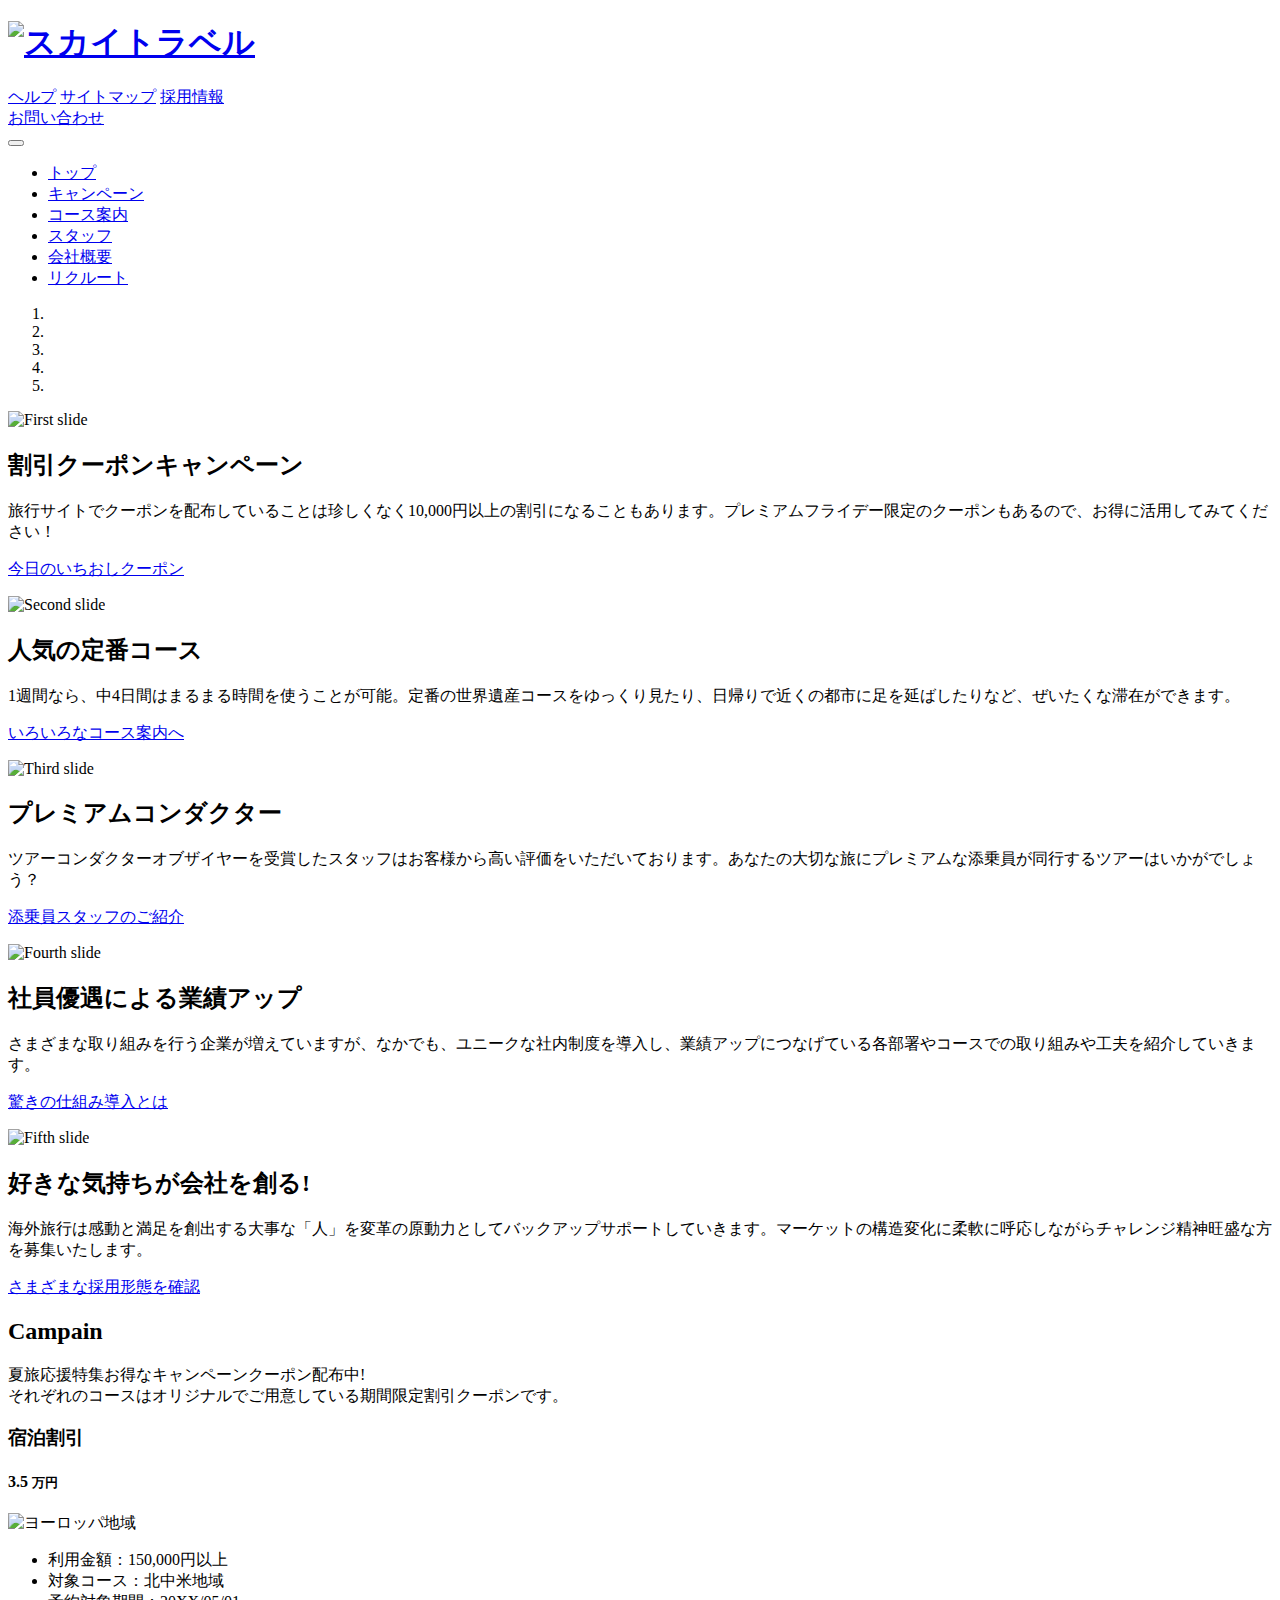
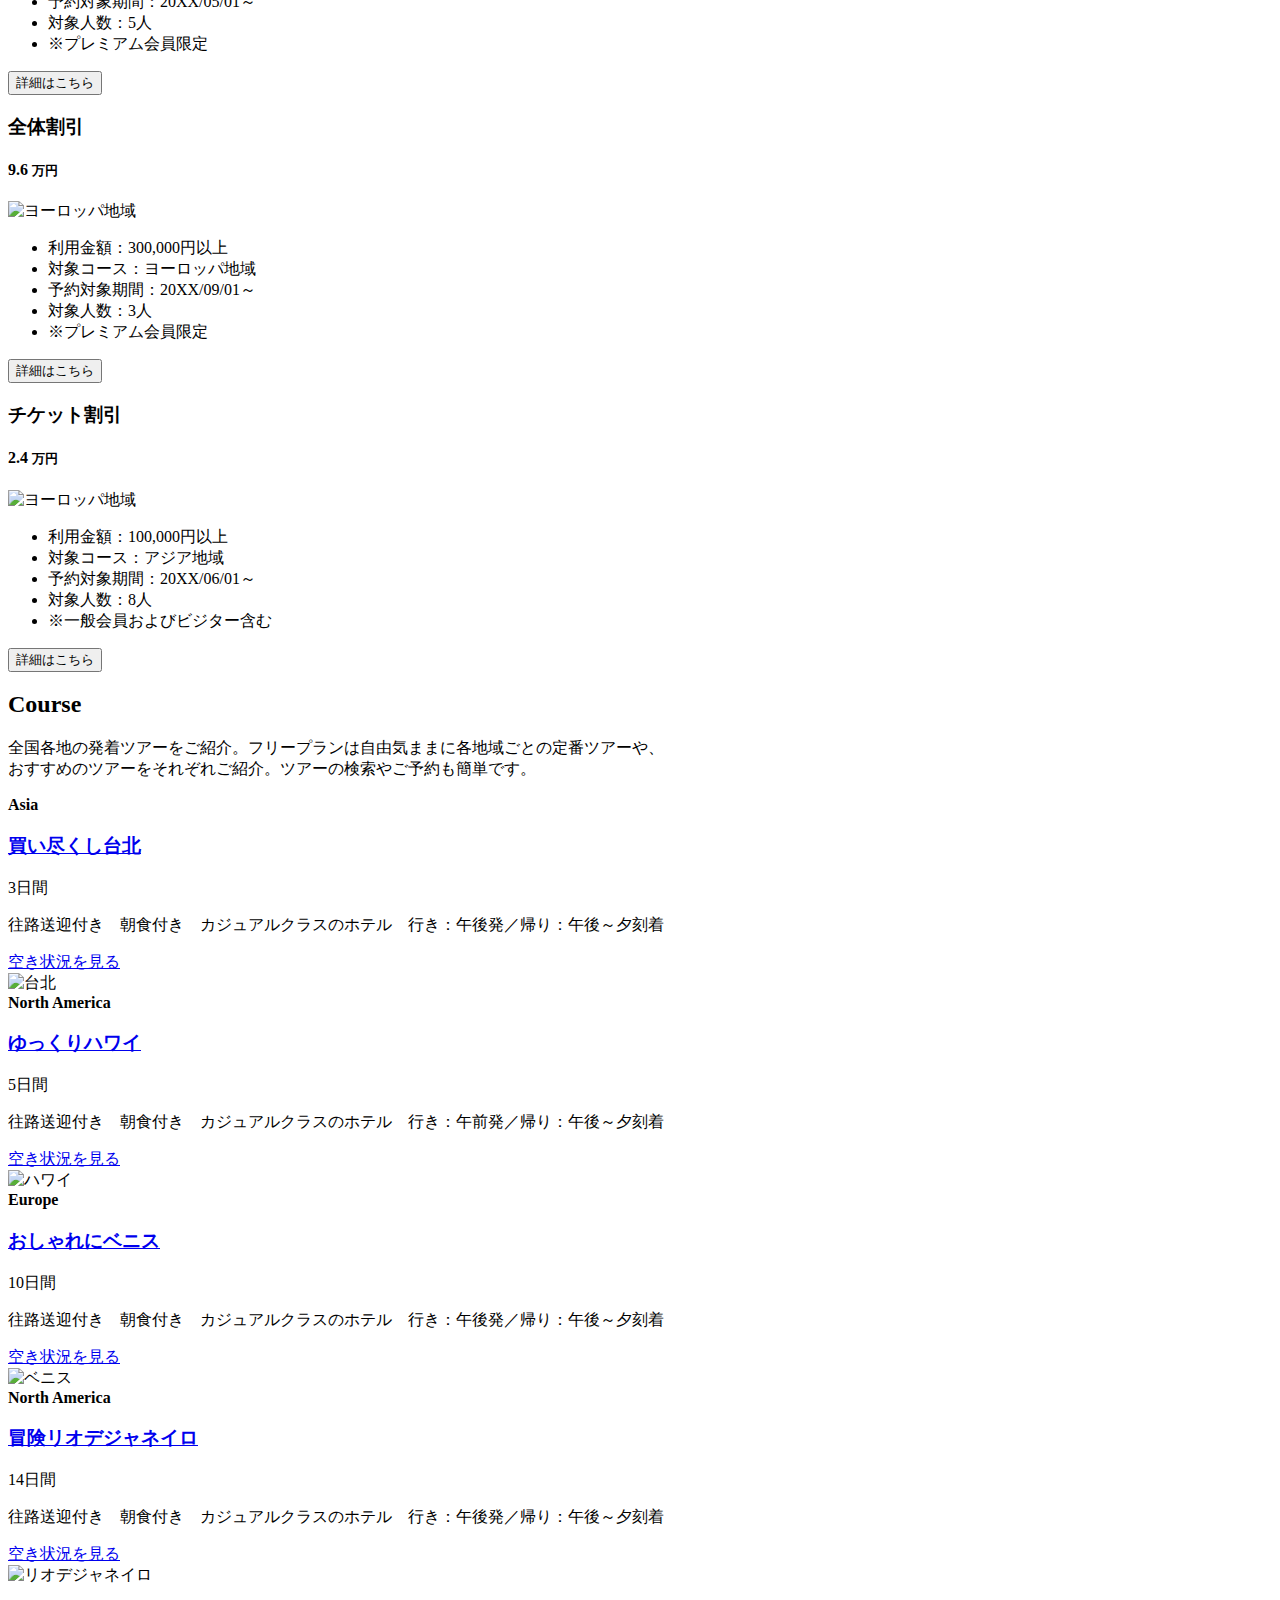
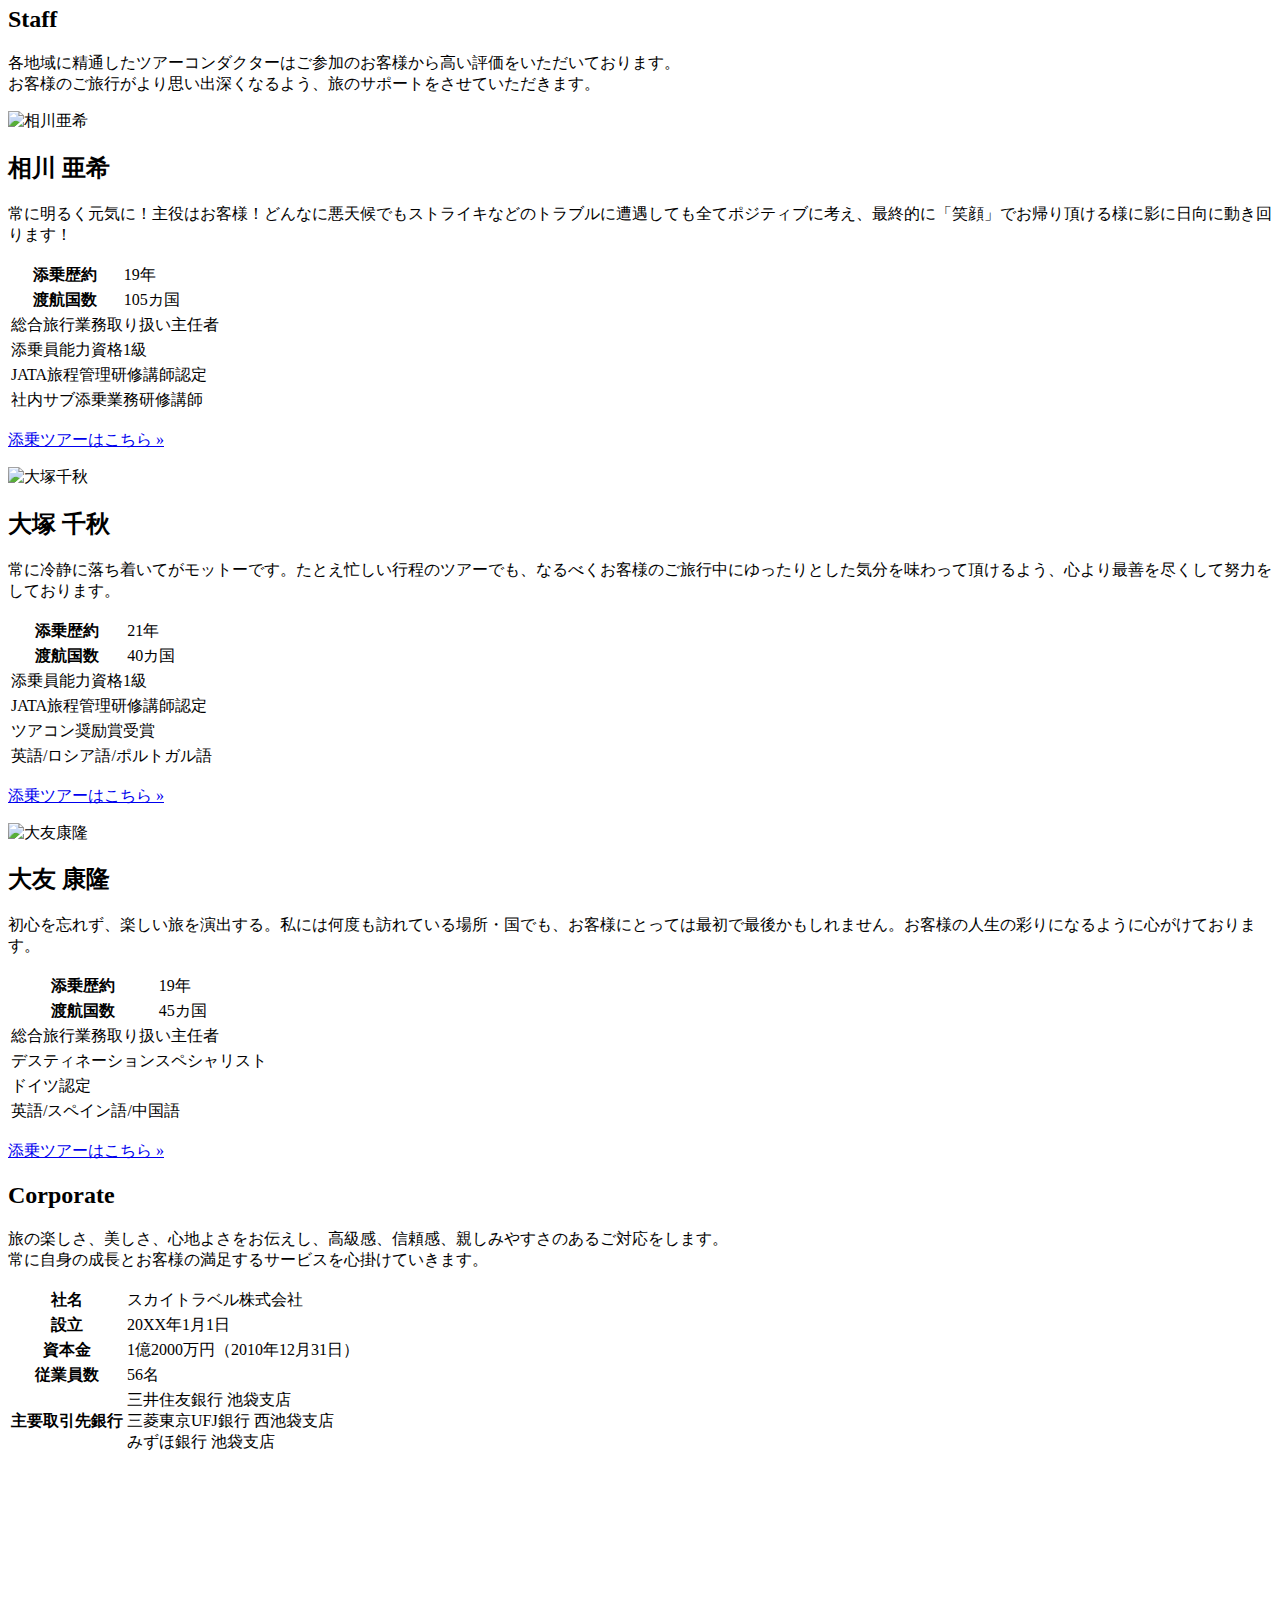
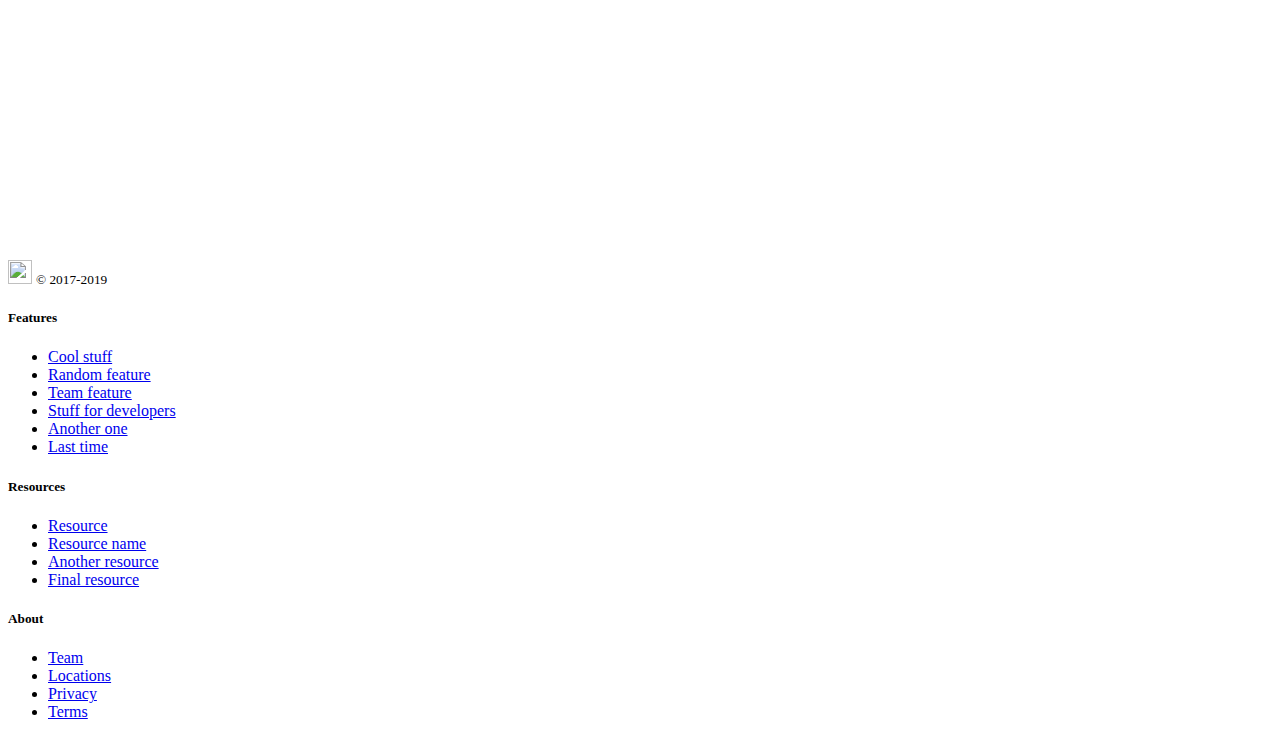
==== commit 812e2434: "add corporate" ====
--- a/assets/index.html
+++ b/assets/index.html
@@ -52,7 +52,7 @@
         </nav>
     </header>
     <main>
-        <div id="myCarousel" class="carousel slide" data-ride="carousel">
+        <div id="myCarousel" class="container carousel slide" data-ride="carousel">
             <ol class="carousel-indicators">
                 <li data-target="#myCarousel" data-slide-to="0" class="active"></li>
                 <li data-target="#myCarousel" data-slide-to="1"></li>
@@ -344,6 +344,38 @@
                 </div>
             </div>
         </section>
+        <section class="container my-5" id="corporate">
+            <div class="pricing-header px-3 py-3 pt-md-5 pb-md-4 mx-auto text-center">
+                <h2 class="display-4">Corporate</h2>
+<p class="lead">旅の楽しさ、美しさ、心地よさをお伝えし、高級感、信頼感、親しみやすさのあるご対応をします。<br>常に自身の成長とお客様の満足するサービスを心掛けていきます。</p>
+<table class="table table-striped">
+  <tr>
+    <th>社名</th>
+    <td>スカイトラベル株式会社</td>
+  </tr>
+  <tr>
+    <th>設立</th>
+    <td>20XX年1月1日</td>
+  </tr>
+  <tr>
+    <th>資本金</th>
+    <td>1億2000万円（2010年12月31日）</td>
+  </tr>
+  <tr>
+    <th>従業員数</th>
+    <td>56名</td>
+  </tr>
+  <tr>
+    <th>主要取引先銀行</th>
+    <td>三井住友銀行 池袋支店<br>
+      三菱東京UFJ銀行 西池袋支店<br>
+      みずほ銀行 池袋支店
+    </td>
+  </tr>
+</table>
+</section>
+<iframe src="https://www.google.com/maps/embed?pb=!1m18!1m12!1m3!1d3239.9713196460866!2d139.69789115069057!3d35.70232338009218!2m3!1f0!2f0!3f0!3m2!1i1024!2i768!4f5!3m3!1m2!1s0x60188d2f6cba44df%3A0x18b3bc4c95b9f078!2z44CSMTY5LTAwNzMg5p2x5Lqs6YO95paw5a6_5Yy655m-5Lq655S677yS5LiB55uu77yU4oiS77yY!5e0!3m2!1sja!2sjp!4v1577321023285!5m2!1sja!2sjp" width="100%" height="400" frameborder="0" style="border:0;" allowfullscreen="" ></iframe>
+            </div>
     </main>
     <footer class="pt-4 my-md-5 pt-md-5 border-top">
         <div class="container">
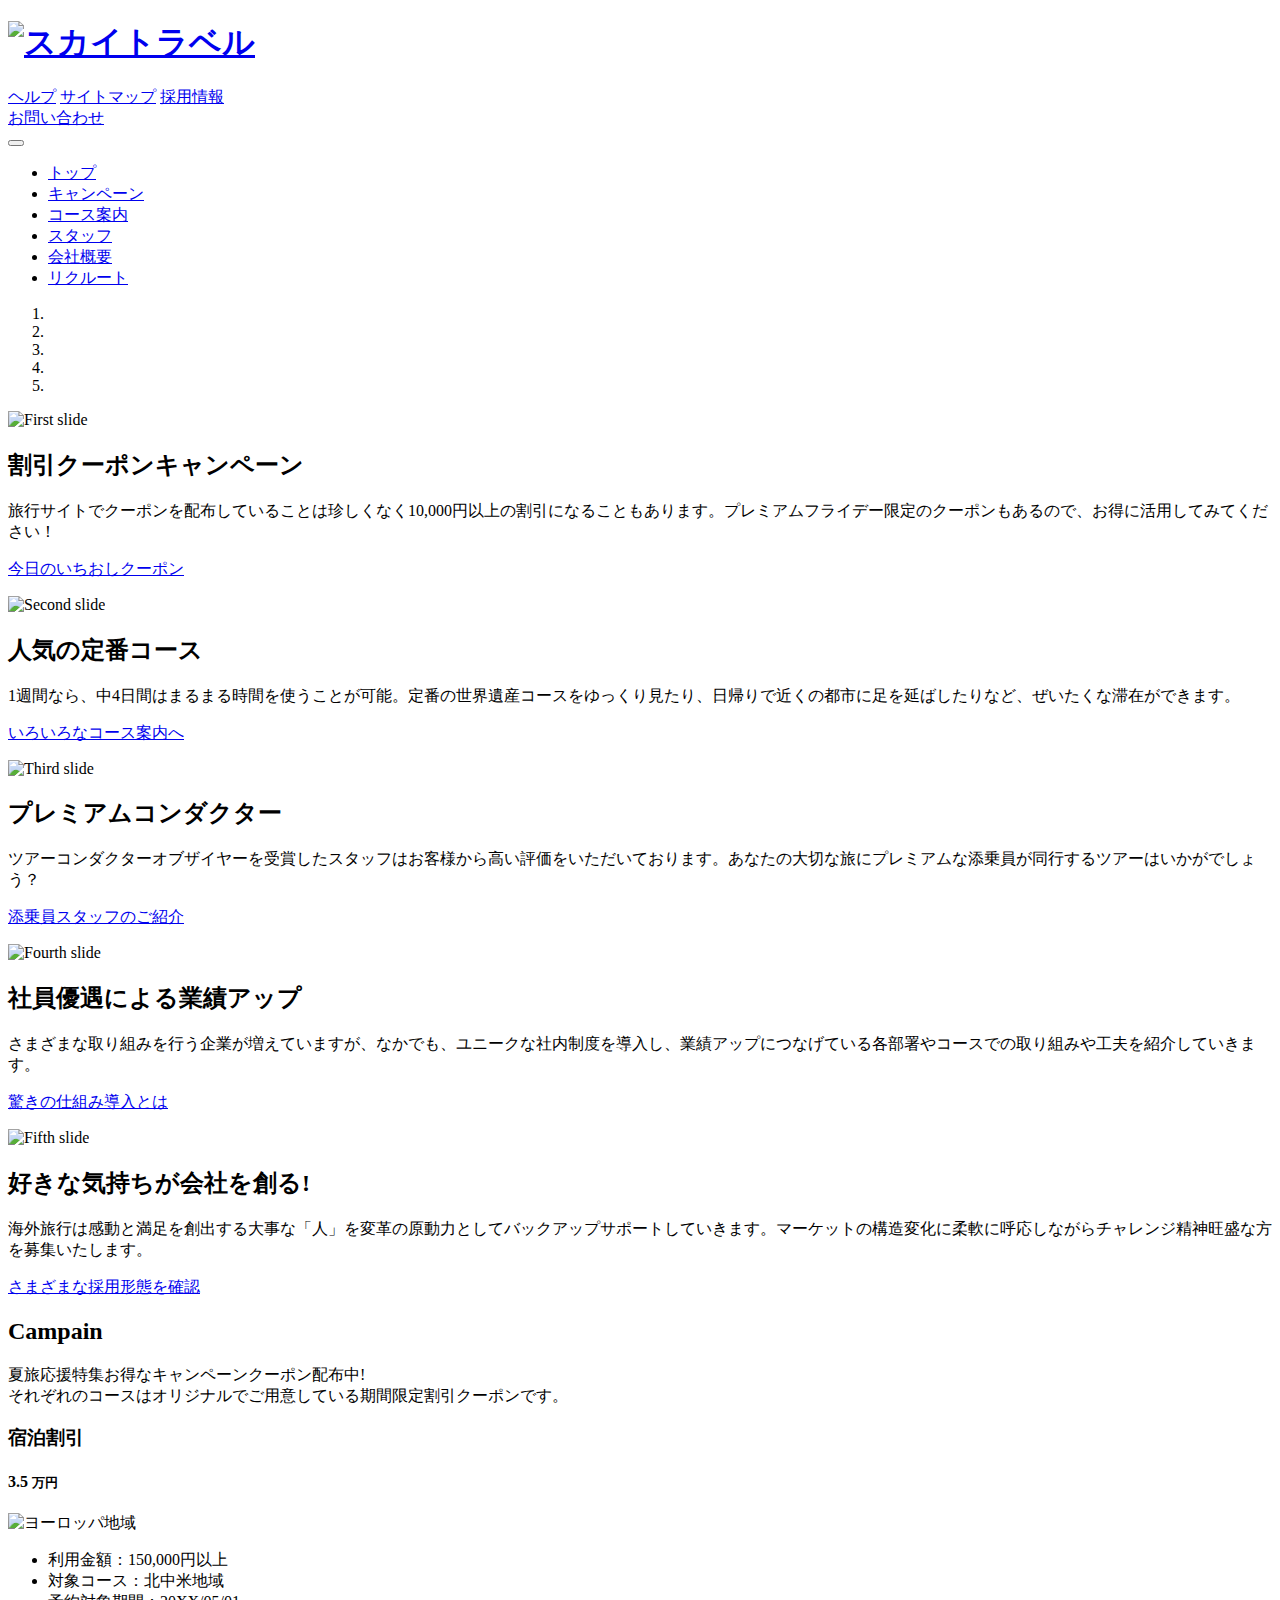
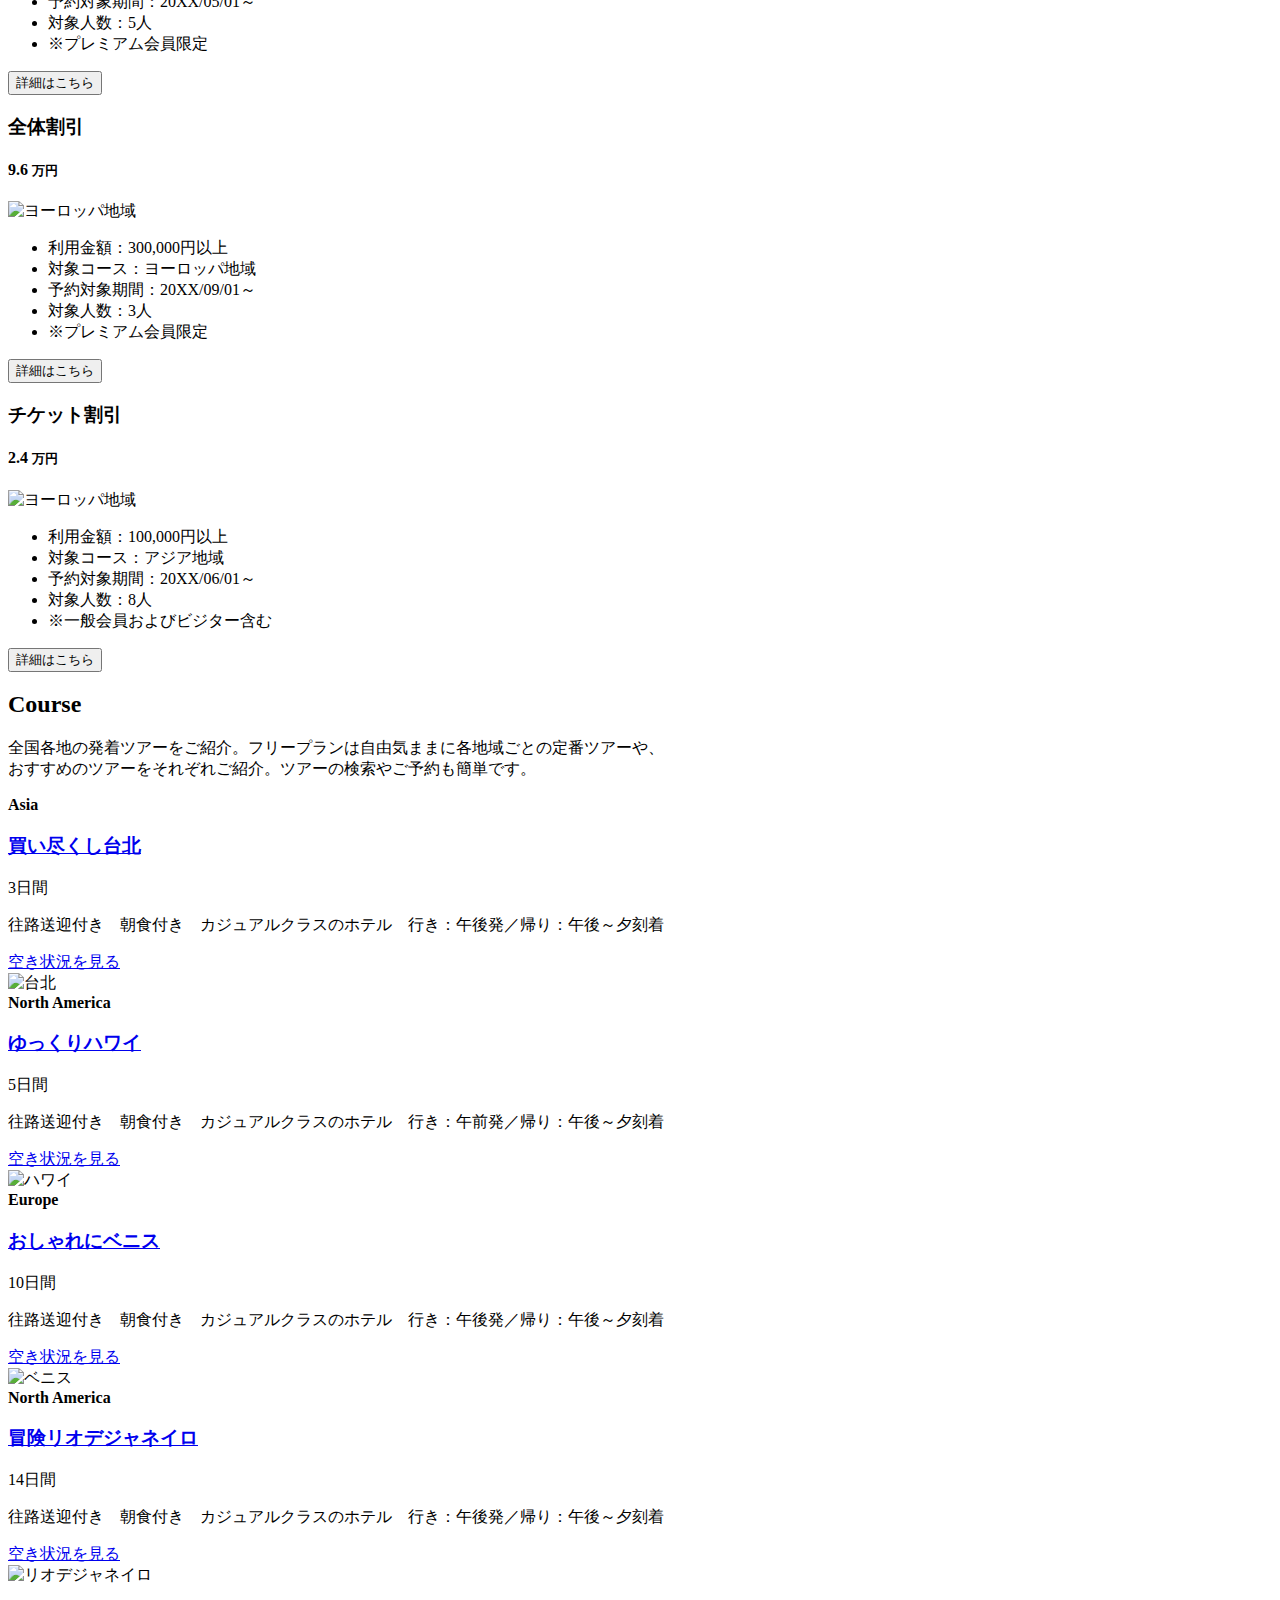
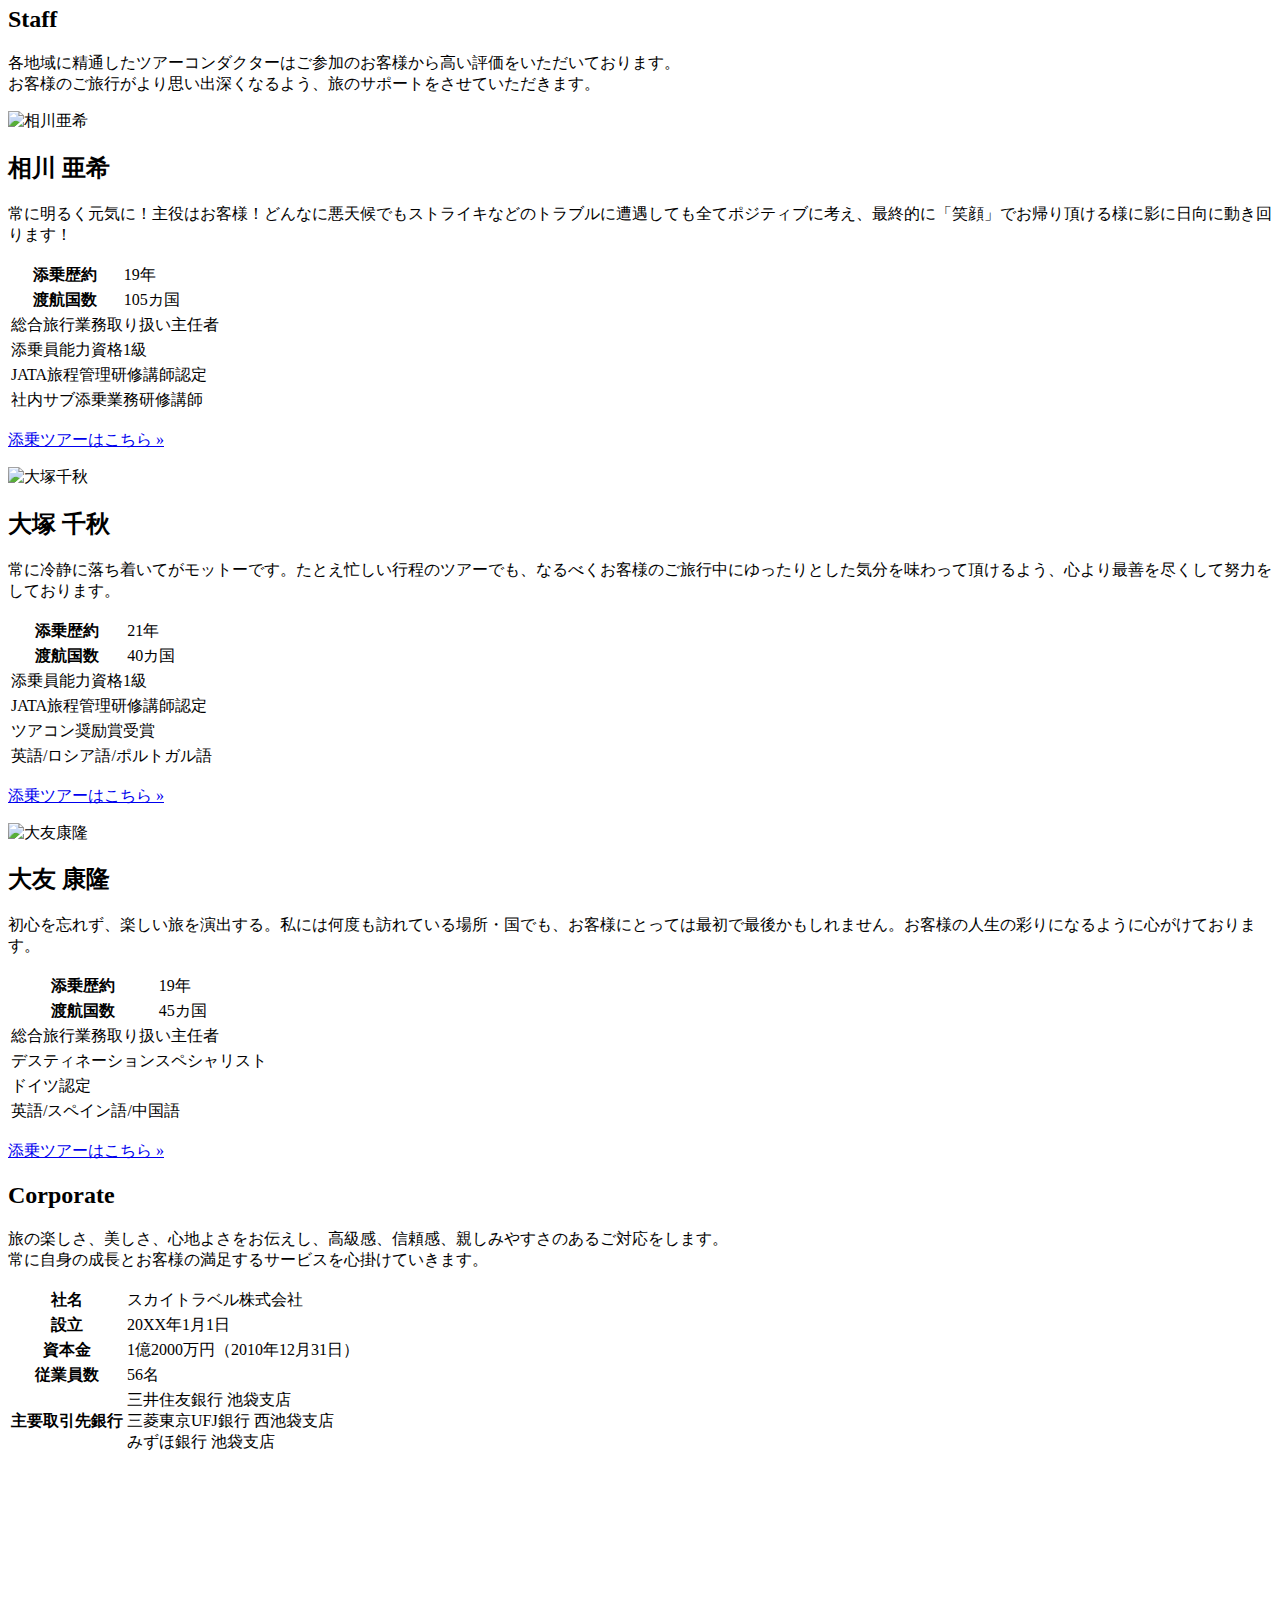
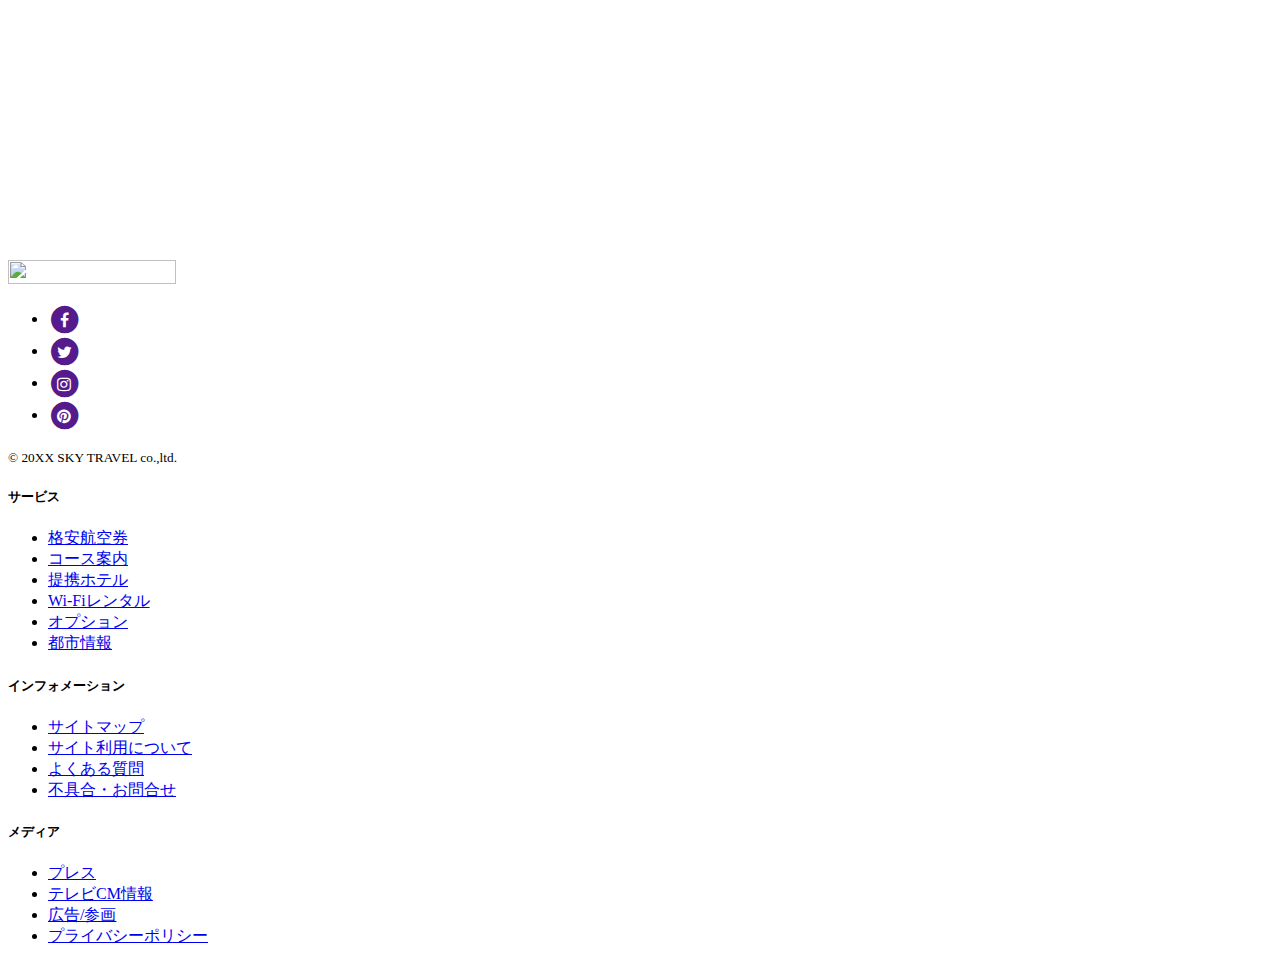
==== commit b665d3e6: "add footer" ====
--- a/assets/index.html
+++ b/assets/index.html
@@ -347,74 +347,81 @@
         <section class="container my-5" id="corporate">
             <div class="pricing-header px-3 py-3 pt-md-5 pb-md-4 mx-auto text-center">
                 <h2 class="display-4">Corporate</h2>
-<p class="lead">旅の楽しさ、美しさ、心地よさをお伝えし、高級感、信頼感、親しみやすさのあるご対応をします。<br>常に自身の成長とお客様の満足するサービスを心掛けていきます。</p>
-<table class="table table-striped">
-  <tr>
-    <th>社名</th>
-    <td>スカイトラベル株式会社</td>
-  </tr>
-  <tr>
-    <th>設立</th>
-    <td>20XX年1月1日</td>
-  </tr>
-  <tr>
-    <th>資本金</th>
-    <td>1億2000万円（2010年12月31日）</td>
-  </tr>
-  <tr>
-    <th>従業員数</th>
-    <td>56名</td>
-  </tr>
-  <tr>
-    <th>主要取引先銀行</th>
-    <td>三井住友銀行 池袋支店<br>
-      三菱東京UFJ銀行 西池袋支店<br>
-      みずほ銀行 池袋支店
-    </td>
-  </tr>
-</table>
-</section>
-<iframe src="https://www.google.com/maps/embed?pb=!1m18!1m12!1m3!1d3239.9713196460866!2d139.69789115069057!3d35.70232338009218!2m3!1f0!2f0!3f0!3m2!1i1024!2i768!4f5!3m3!1m2!1s0x60188d2f6cba44df%3A0x18b3bc4c95b9f078!2z44CSMTY5LTAwNzMg5p2x5Lqs6YO95paw5a6_5Yy655m-5Lq655S677yS5LiB55uu77yU4oiS77yY!5e0!3m2!1sja!2sjp!4v1577321023285!5m2!1sja!2sjp" width="100%" height="400" frameborder="0" style="border:0;" allowfullscreen="" ></iframe>
-            </div>
+                <p class="lead">旅の楽しさ、美しさ、心地よさをお伝えし、高級感、信頼感、親しみやすさのあるご対応をします。<br>常に自身の成長とお客様の満足するサービスを心掛けていきます。</p>
+                <table class="table table-striped">
+                    <tr>
+                        <th>社名</th>
+                        <td>スカイトラベル株式会社</td>
+                    </tr>
+                    <tr>
+                        <th>設立</th>
+                        <td>20XX年1月1日</td>
+                    </tr>
+                    <tr>
+                        <th>資本金</th>
+                        <td>1億2000万円（2010年12月31日）</td>
+                    </tr>
+                    <tr>
+                        <th>従業員数</th>
+                        <td>56名</td>
+                    </tr>
+                    <tr>
+                        <th>主要取引先銀行</th>
+                        <td>三井住友銀行 池袋支店<br>
+                            三菱東京UFJ銀行 西池袋支店<br>
+                            みずほ銀行 池袋支店
+                        </td>
+                    </tr>
+                </table>
+        </section>
+        <iframe src="https://www.google.com/maps/embed?pb=!1m18!1m12!1m3!1d3239.9713196460866!2d139.69789115069057!3d35.70232338009218!2m3!1f0!2f0!3f0!3m2!1i1024!2i768!4f5!3m3!1m2!1s0x60188d2f6cba44df%3A0x18b3bc4c95b9f078!2z44CSMTY5LTAwNzMg5p2x5Lqs6YO95paw5a6_5Yy655m-5Lq655S677yS5LiB55uu77yU4oiS77yY!5e0!3m2!1sja!2sjp!4v1577321023285!5m2!1sja!2sjp" width="100%" height="400" frameborder="0" style="border:0;" allowfullscreen=""></iframe>
+        </div>
+        <section class="container my-5" id="corporate">
+        </section>
+        </div>
     </main>
     <footer class="pt-4 my-md-5 pt-md-5 border-top">
         <div class="container">
             <div class="row">
                 <div class="col-12 col-md">
-                    <img class="mb-2" src="images/bootstrap-solid.svg" alt="" width="24" height="24">
-                    <small class="d-block mb-3 text-muted">&copy; 2017-2019</small>
+                    <img class="mb-2" src="images/logo.png" alt="" width="168" height="24">
+                    <ul class="list-unstyled list-inline my-2">
+                        <li class="list-inline-item"><a href=""><span class="fa-stack"><i class="fa fa-circle fa-stack-2x"></i><i class="fa fa-facebook fa-stack-1x fa-inverse"></i></span></a></li>
+                        <li class="list-inline-item"><a href=""><span class="fa-stack"><i class="fa fa-circle fa-stack-2x"></i><i class="fa fa-twitter fa-stack-1x fa-inverse"></i></span></a></li>
+                        <li class="list-inline-item"><a href=""><span class="fa-stack"><i class="fa fa-circle fa-stack-2x"></i><i class="fa fa-instagram fa-stack-1x fa-inverse"></i></span></a></li>
+                        <li class="list-inline-item"><a href=""><span class="fa-stack"><i class="fa fa-circle fa-stack-2x"></i><i class="fa fa-pinterest fa-stack-1x fa-inverse"></i></span></a></li>
+                    </ul>
+                    <small class="d-block mb-3 text-muted">&copy; 20XX SKY TRAVEL co.,ltd.</small>
                 </div>
                 <div class="col-6 col-md">
-                    <h5>Features</h5>
-                    <ul class="list-unstyled text-small">
-                        <li><a class="text-muted" href="#">Cool stuff</a></li>
-                        <li><a class="text-muted" href="#">Random feature</a></li>
-                        <li><a class="text-muted" href="#">Team feature</a></li>
-                        <li><a class="text-muted" href="#">Stuff for developers</a></li>
-                        <li><a class="text-muted" href="#">Another one</a></li>
-                        <li><a class="text-muted" href="#">Last time</a></li>
+                    <h5 class="font-weight-bold text-muted pl-3">サービス</h5>
+                    <ul class="list-group list-group-flush list-unstyled text-left mt-3 mb-4">
+                        <li><a class="text-muted list-group-item" href="#">格安航空券</a></li>
+                        <li><a class="text-muted list-group-item" href="#">コース案内</a></li>
+                        <li><a class="text-muted list-group-item" href="#">提携ホテル</a></li>
+                        <li><a class="text-muted list-group-item" href="#">Wi-Fiレンタル</a></li>
+                        <li><a class="text-muted list-group-item" href="#">オプション</a></li>
+                        <li><a class="text-muted list-group-item" href="#">都市情報</a></li>
                     </ul>
                 </div>
                 <div class="col-6 col-md">
-                    <h5>Resources</h5>
-                    <ul class="list-unstyled text-small">
-                        <li><a class="text-muted" href="#">Resource</a></li>
-                        <li><a class="text-muted" href="#">Resource name</a></li>
-                        <li><a class="text-muted" href="#">Another resource</a></li>
-                        <li><a class="text-muted" href="#">Final resource</a></li>
+                    <h5 class="font-weight-bold text-muted pl-3">インフォメーション</h5>
+                    <ul class="list-group list-group-flush list-unstyled text-left mt-3 mb-4">
+                        <li><a class="text-muted list-group-item" href="#">サイトマップ</a></li>
+                        <li><a class="text-muted list-group-item" href="#">サイト利用について</a></li>
+                        <li><a class="text-muted list-group-item" href="#">よくある質問</a></li>
+                        <li><a class="text-muted list-group-item" href="#">不具合・お問合せ</a></li>
                     </ul>
                 </div>
                 <div class="col-6 col-md">
-                    <h5>About</h5>
-                    <ul class="list-unstyled text-small">
-                        <li><a class="text-muted" href="#">Team</a></li>
-                        <li><a class="text-muted" href="#">Locations</a></li>
-                        <li><a class="text-muted" href="#">Privacy</a></li>
-                        <li><a class="text-muted" href="#">Terms</a></li>
+                    <h5 class="font-weight-bold text-muted pl-3">メディア</h5>
+                    <ul class="list-group list-group-flush list-unstyled text-left mt-3 mb-4">
+                        <li><a class="text-muted list-group-item" href="#">プレス</a></li>
+                        <li><a class="text-muted list-group-item" href="#">テレビCM情報</a></li>
+                        <li><a class="text-muted list-group-item" href="#">広告/参画</a></li>
+                        <li><a class="text-muted list-group-item" href="#">プライバシーポリシー</a></li>
                     </ul>
                 </div>
-            </div>
-        </div>
     </footer>
     <script src="https://ajax.googleapis.com/ajax/libs/jquery/3.3.1/jquery.min.js">
     </script>
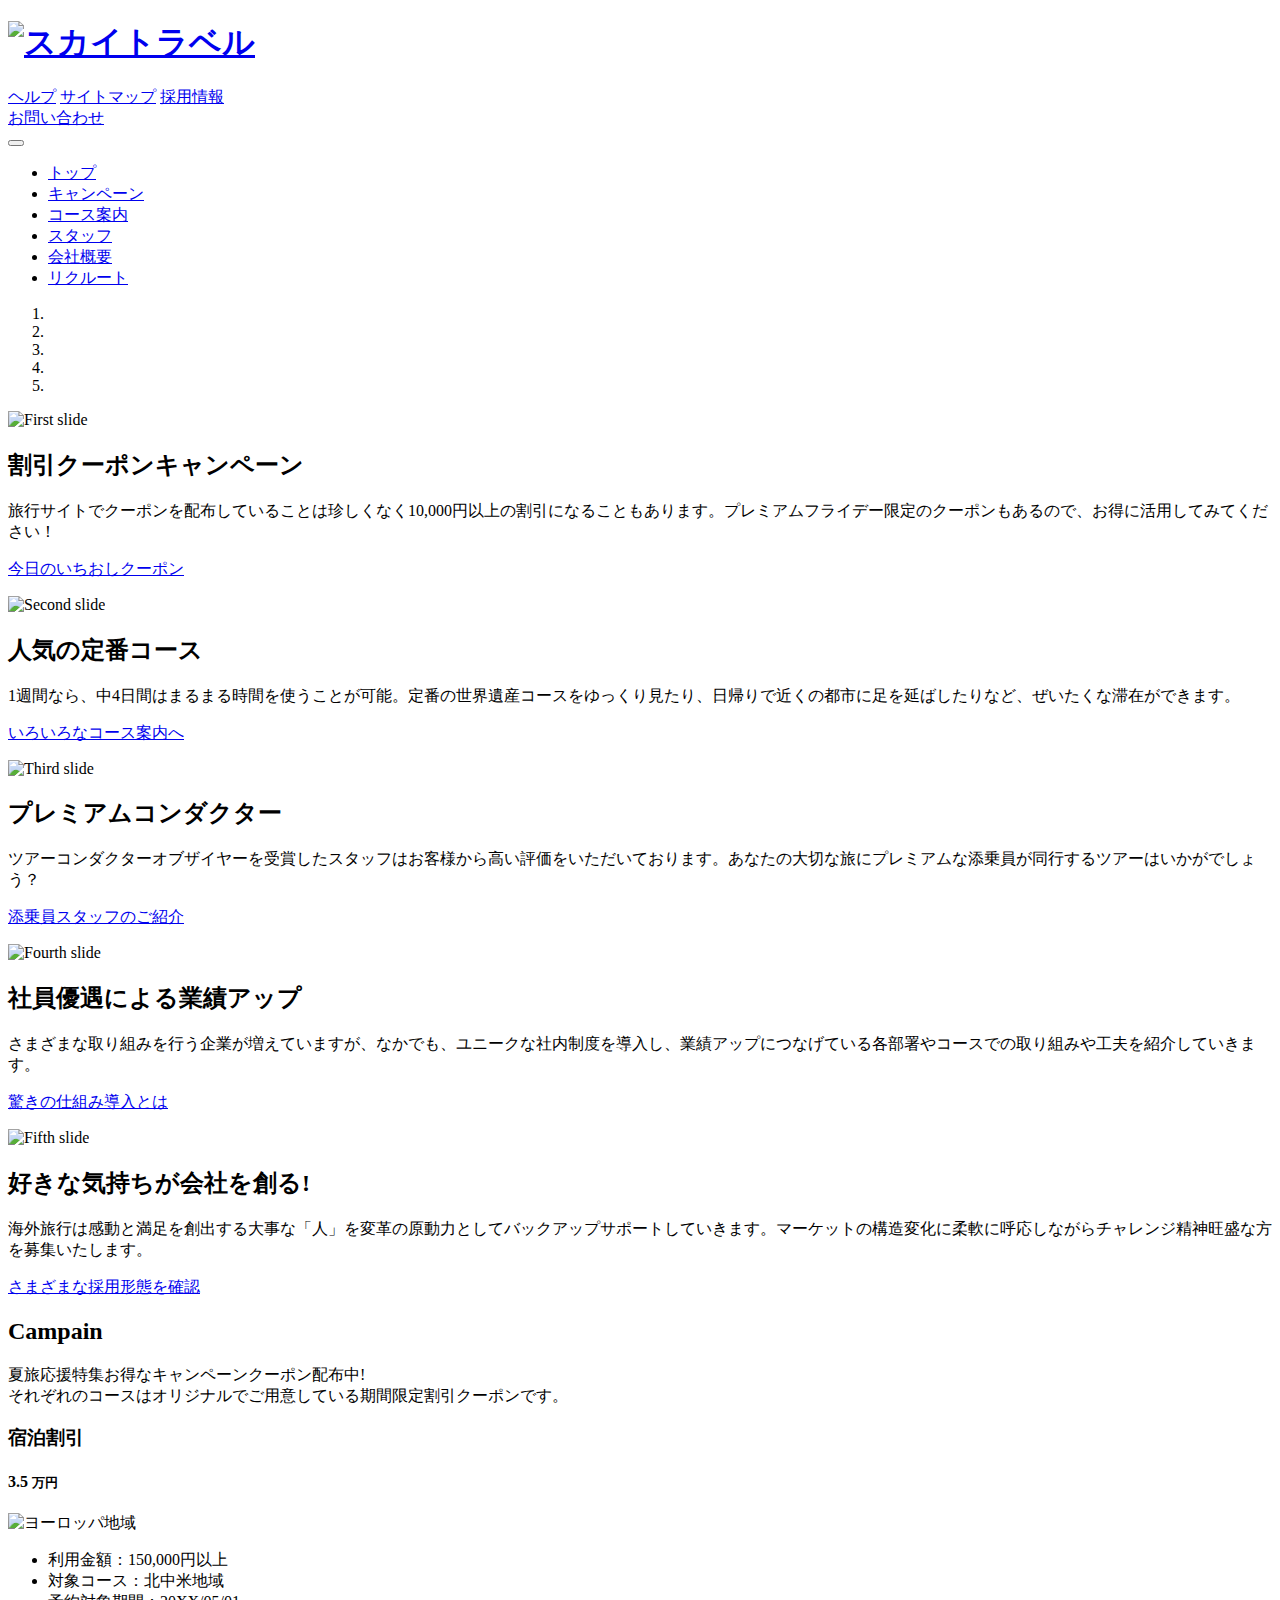
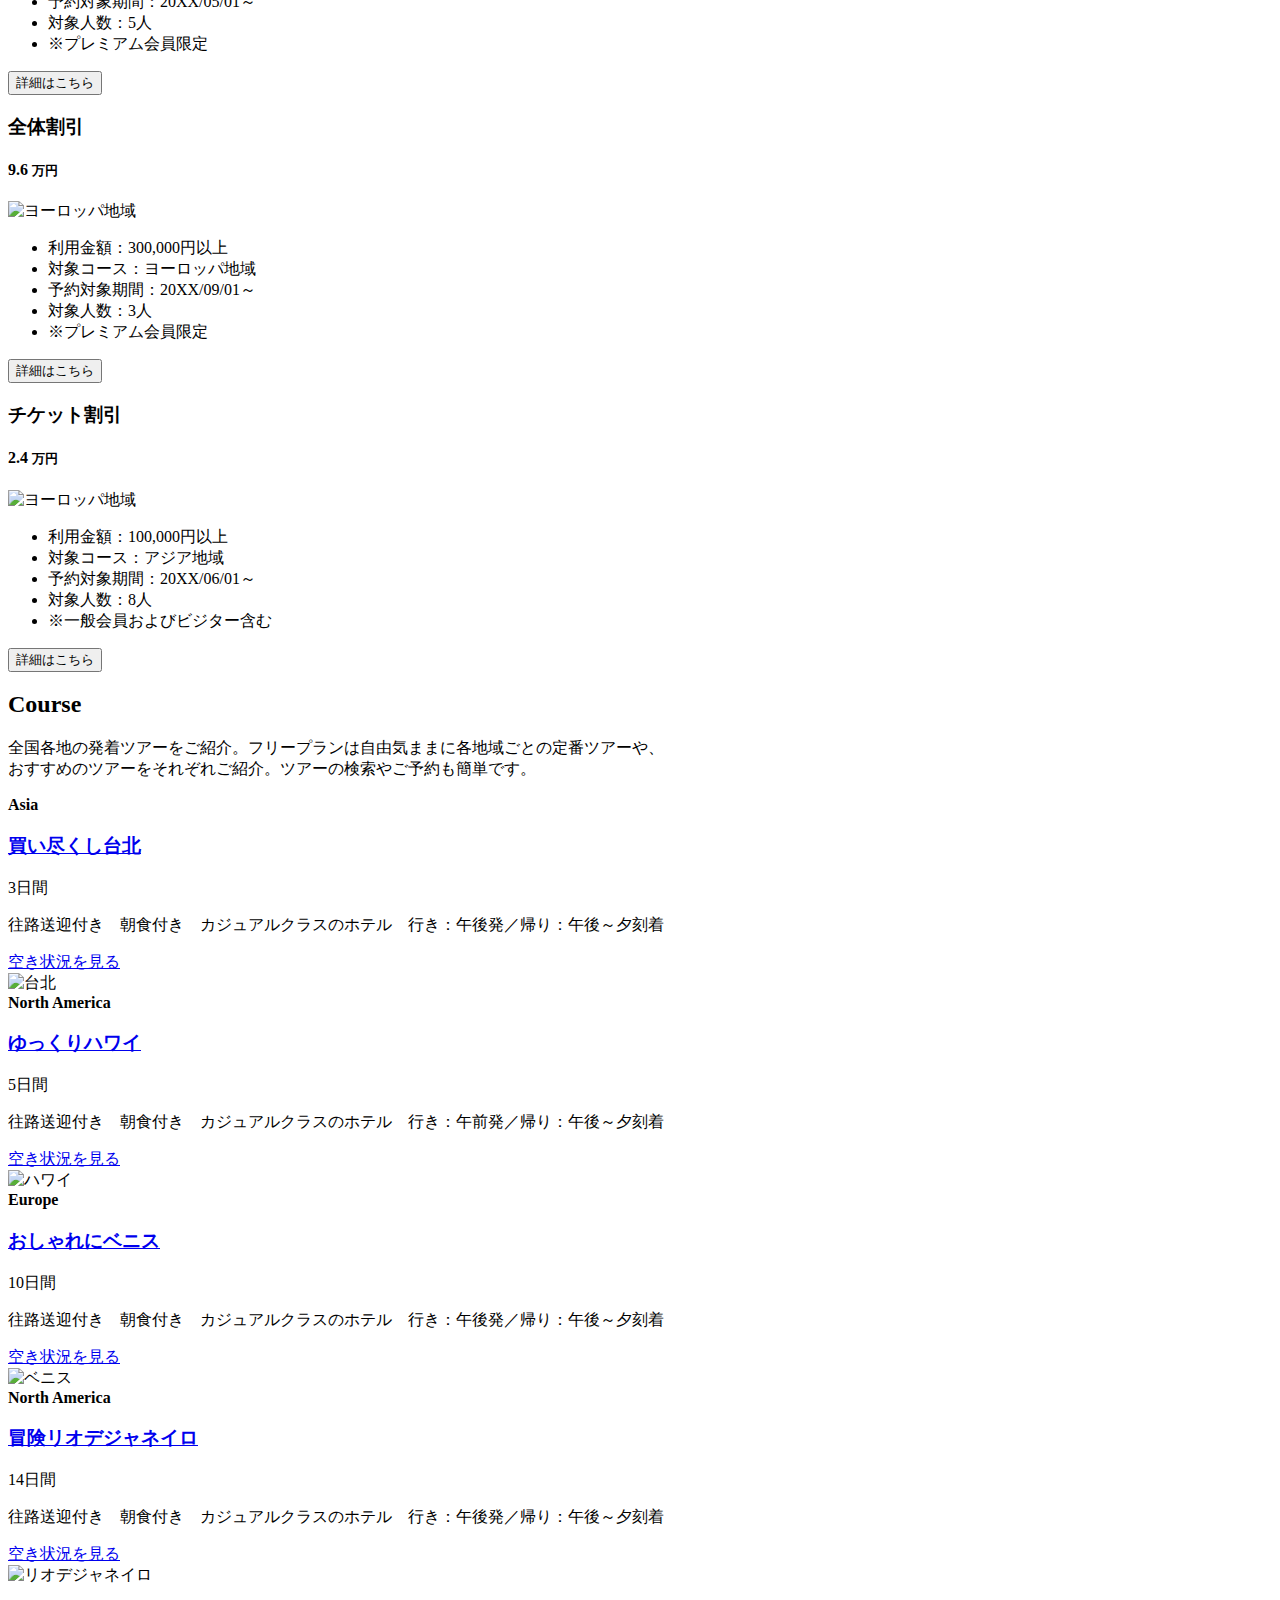
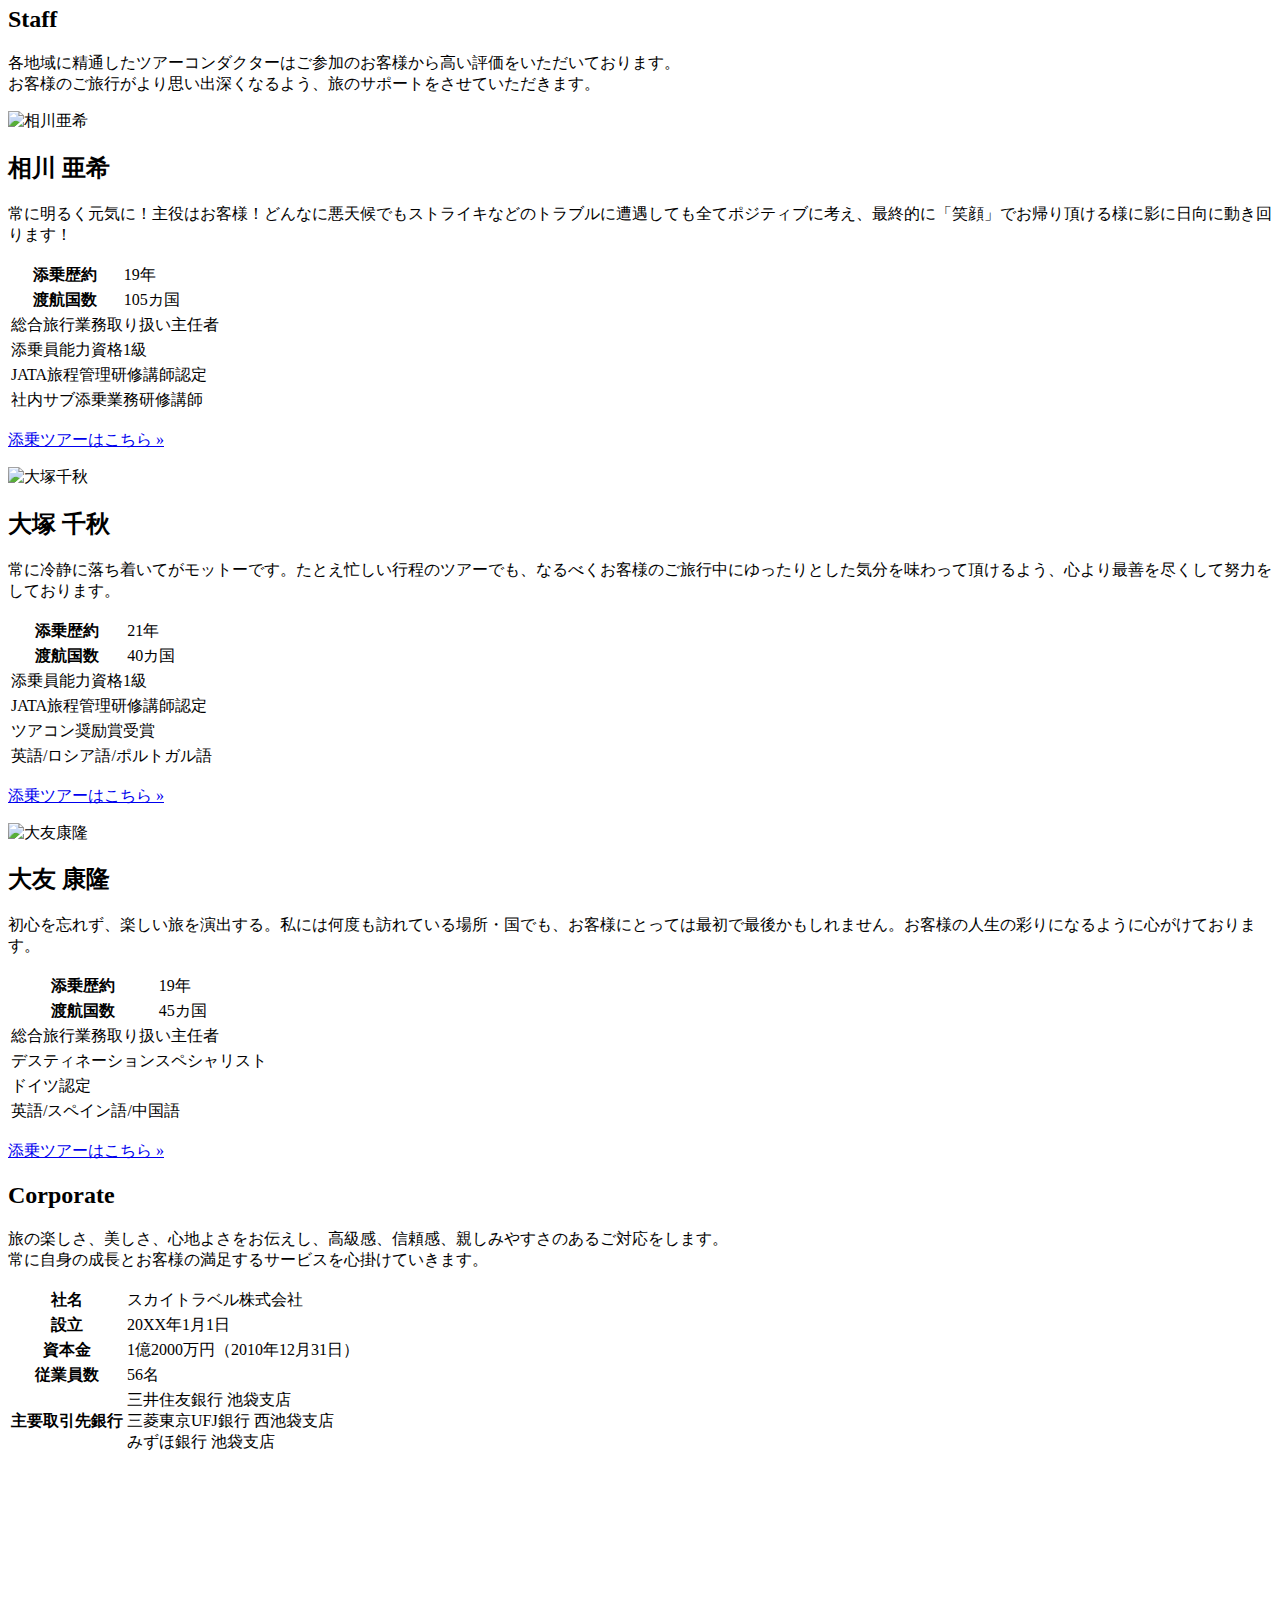
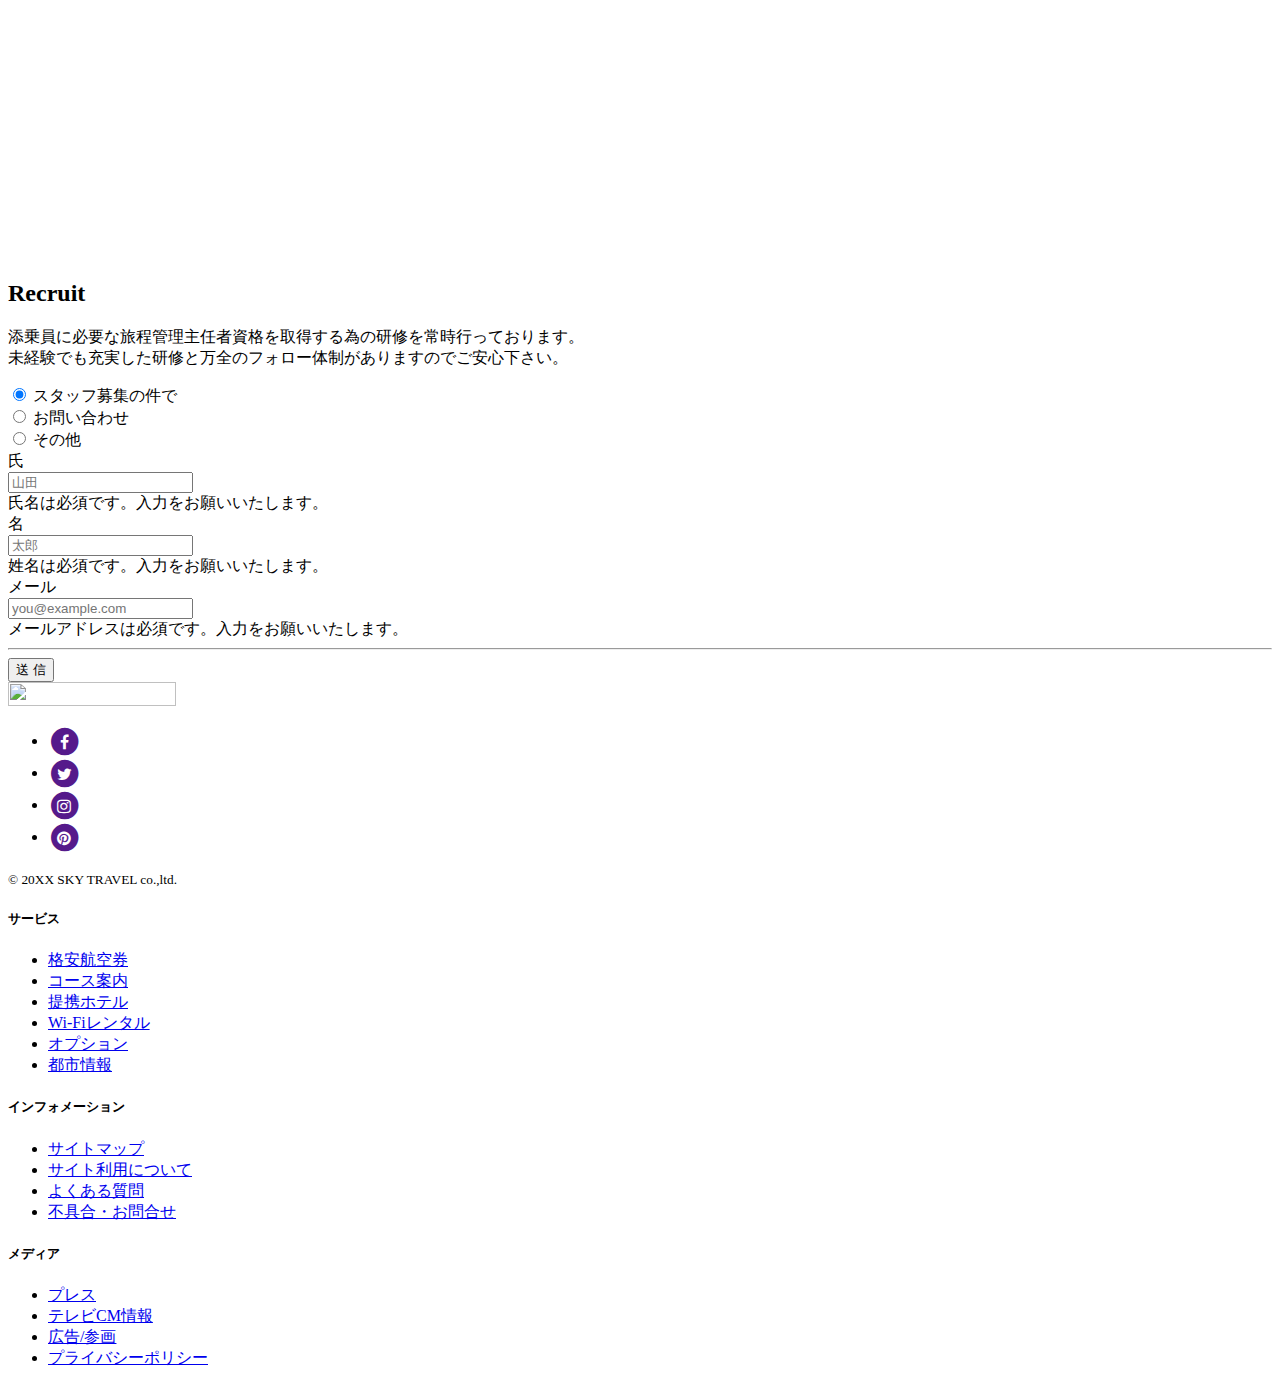
==== commit 43adff30: "add backbtn" ====
--- a/assets/index.html
+++ b/assets/index.html
@@ -376,9 +376,61 @@
         </section>
         <iframe src="https://www.google.com/maps/embed?pb=!1m18!1m12!1m3!1d3239.9713196460866!2d139.69789115069057!3d35.70232338009218!2m3!1f0!2f0!3f0!3m2!1i1024!2i768!4f5!3m3!1m2!1s0x60188d2f6cba44df%3A0x18b3bc4c95b9f078!2z44CSMTY5LTAwNzMg5p2x5Lqs6YO95paw5a6_5Yy655m-5Lq655S677yS5LiB55uu77yU4oiS77yY!5e0!3m2!1sja!2sjp!4v1577321023285!5m2!1sja!2sjp" width="100%" height="400" frameborder="0" style="border:0;" allowfullscreen=""></iframe>
         </div>
-        <section class="container my-5" id="corporate">
-        </section>
+       <section class="recruit my-5">
+            <h2 class="display-4">Recruit</h2>
+<p class="lead">添乗員に必要な旅程管理主任者資格を取得する為の研修を常時行っております。<br>未経験でも充実した研修と万全のフォロー体制がありますのでご安心下さい。</p>
+<form action="" method="post" class="needs-validation my-5" novalidate>
+  <div class="row">
+    <div class="col-md-12 mb-3 text-center">
+      <div class="form-check form-check-inline">
+        <input id="recruit_stuff" name="recruit" type="radio" class="form-check-input" checked required>
+        <label class="form-check-label" for="recruit_stuff">スタッフ募集の件で</label>
+      </div>
+      <div class="form-check form-check-inline">
+        <input id="recruit_part" name="recruit" type="radio" class="form-check-input" required>
+        <label class="form-check-label" for="recruit_part">お問い合わせ</label>
+      </div>
+      <div class="form-check form-check-inline">
+        <input id="recruit_other" name="recruit" type="radio" class="form-check-input" required>
+        <label class="form-check-label" for="recruit_other">その他</label>
+      </div>
+    </div>
+    <div class="col-md-6 my-4">
+      <div class="input-group">
+        <div class="input-group-prepend">
+          <span class="input-group-text">氏</span>
         </div>
+        <input type="text" class="form-control form-control-lg" placeholder="山田" required>
+        <div class="invalid-feedback">氏名は必須です。入力をお願いいたします。</div>
+      </div>
+    </div>
+    <div class="col-md-6 my-4">
+      <div class="input-group">
+        <div class="input-group-prepend">
+          <span class="input-group-text">名</span>
+        </div>
+        <input type="text" class="form-control form-control-lg" placeholder="太郎" required>
+        <div class="invalid-feedback">姓名は必須です。入力をお願いいたします。</div>
+      </div>
+    </div>
+    <div class="col-md-12 my-4">
+      <div class="input-group">
+        <div class="input-group-prepend">
+          <span class="input-group-text">メール</span>
+        </div>
+        <input type="email" class="form-control form-control-lg" placeholder="you@example.com" required>
+        <div class="invalid-feedback">メールアドレスは必須です。入力をお願いいたします。</div>
+      </div>
+    </div>
+    <div class="col-md-12 my-4">
+      <hr class="my-4">
+      <button class="btn btn-primary btn-lg btn-block" type="submit">送 信</button>
+    </div>
+    </div>
+  </form>
+
+              </section>
+
     </main>
     <footer class="pt-4 my-md-5 pt-md-5 border-top">
         <div class="container">
@@ -423,9 +475,29 @@
                     </ul>
                 </div>
     </footer>
+    <button type="button" class="btn btn-primary" id="backbtn">トップに戻る <span class="badge badge-light"><i class="fa fa-arrow-up"></i></span></button>
     <script src="https://ajax.googleapis.com/ajax/libs/jquery/3.3.1/jquery.min.js">
     </script>
     <script src="js/bootstrap.bundle.min.js"></script>
+    <script>
+  $(function() {
+    var topBtn = $('#backbtn');
+    topBtn.hide();
+    $(window).scroll(function () {
+      if ($(this).scrollTop() > 500) {
+        topBtn.fadeIn();
+      } else {
+        topBtn.fadeOut();
+      }
+    });
+    topBtn.click(function () {
+      $('body,html').animate({
+        scrollTop: 0
+      }, 500);
+      return false;
+    });
+  });
+</script>
 </body>
 
 </html>